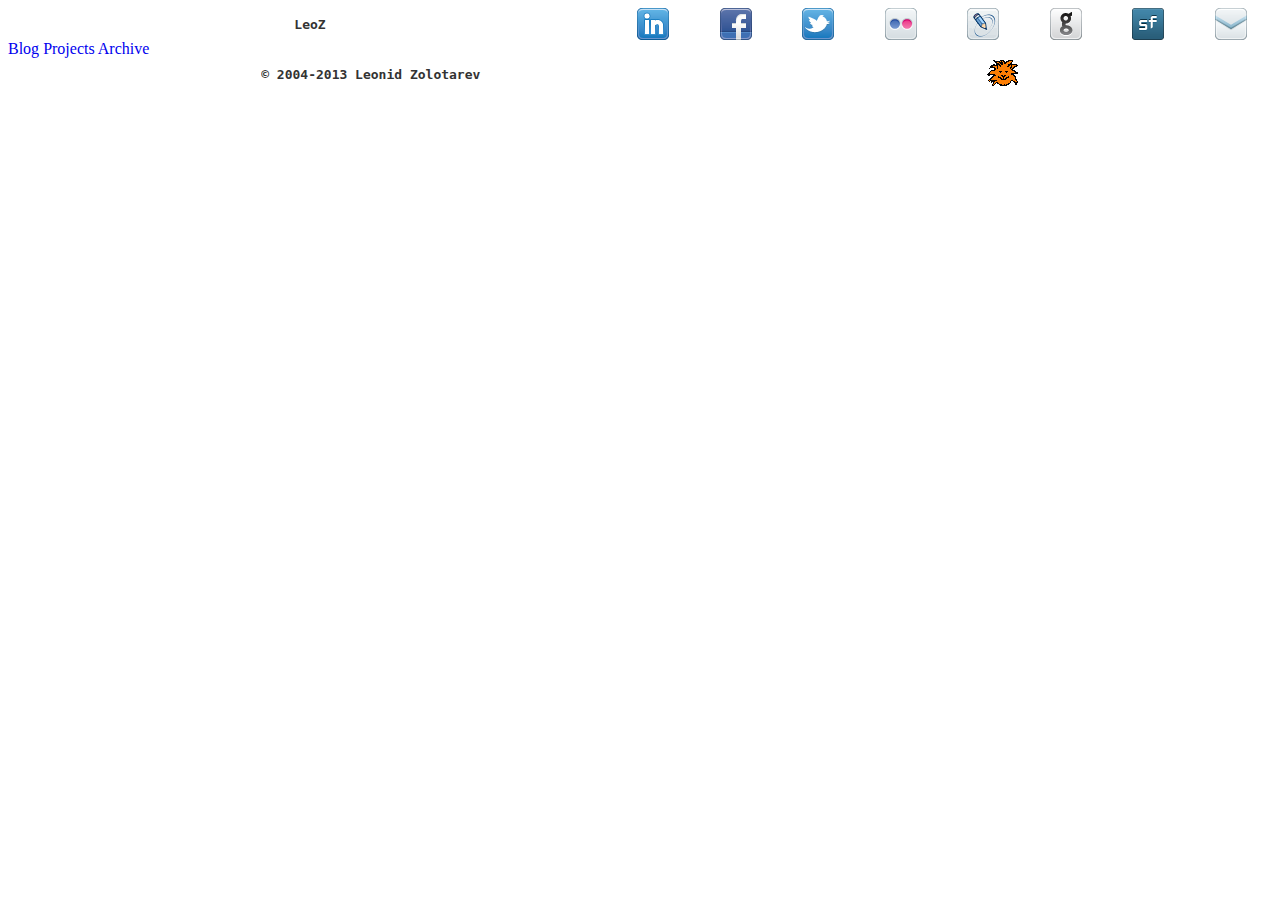
==== index.html @ f1d34333 "Add Blog link" ====
<!doctype html>
<html lang="en">
<head>
	<meta charset="utf-8">
	<meta name="viewport" content="width=device-width, initial-scale=1">

	<meta name="generator" content="LeoZ">
	<meta name="description" content="LeoZ NET - notes about open source">
	<meta name="keywords" content="LeoZ, Leonid, Zolotarev, open, source, WebKit, webOS, Mozilla, MicroB, mobile, Linux, Maemo, MeeGo, FreeBSD">
	<meta name="author" content="Leonid Zolotarev">

	<title>LeoZ NET</title>

	<link rel="shortcut icon" href="favicon.ico" type="image/x-icon">
	<link rel="icon" href="favicon.ico" type="image/x-icon">

	<link rel="stylesheet" href="css/ext/jquery.mobile-1.3.1.css">
	<link rel="stylesheet" href="css/ext/jquery.mobile.structure-1.3.1.css">
	<link rel="stylesheet" href="css/leoz_net.css">
	<link rel="stylesheet" href="css/leoz_net_extra.css">

	<script src="js/lib/jquery-1.10.2.js"></script>
	<script src="js/lib/jquery.mobile-1.3.1.js"></script>
	<script src="js/loader.js"></script>
</head>
<body>

<div data-role="page" id="page_index" data-title="LeoZ NET" data-theme="a">
	<div data-role="header" class="box" data-id="header_main" data-position="fixed" data-tap-toggle="false" data-theme="a">
		<div style="width: 200px">LeoZ</div>
		<div class="box">
			<div class="social"><a href="http://www.linkedin.com/in/zolotarev"><img class="displayed" src="images/linkedin.png" /></a></div>
			<div class="social"><a href="http://www.facebook.com/leonid.zolotarev"><img class="displayed" src="images/facebook.png" /></a></div>
			<div class="social"><a href="http://twitter.com/_leoz_"><img class="displayed" src="images/twitter.png" /></a></div>
			<div class="social"><a href="http://www.flickr.com/photos/_leoz_/"><img class="displayed" src="images/flickr.png" /></a></div>
			<div class="social"><a href="http://leoz-net.livejournal.com"><img class="displayed" src="images/livejournal.png" /></a></div>
			<div class="social"><a href="http://github.com/leoz2011"><img class="displayed" src="images/github.png" /></a></div>
			<div class="social"><a href="http://zoleo.users.sourceforge.net"><img class="displayed" src="images/sourceforge.png" /></a></div>
			<div class="social"><a href="mailto:leoz.android@gmail.com"><img class="displayed" src="images/email.png" /></a></div>
		</div>
	</div>
	<div data-role="content">
		<a data-role="button" href="http://blog.leoz.info" data-theme="a">Blog</a>
		<a data-role="button" href="projects.html" data-theme="a">Projects</a>
		<a data-role="button" href="http://arc.leoz.info" data-theme="a">Archive</a>
	</div>
	<div data-role="footer" class="box" data-id="footer_main" data-position="fixed" data-theme="a">
		<div>© 2004-2013 Leonid Zolotarev</div>
		<div><a href="index.html"><img class="displayed" src="images/leoz.gif" /></a></div> 
	</div>
</div>

</body>
</html>
---- css/leoz_net_extra.css ----
/*
*
* Copyright 2013 Leonid Zolotarev
* Released under the BSD license.
* http://leoz.net/license
*
*/

a {
	text-decoration: none;
}

a.project {
	font-weight: normal !important;
    color: #4747FF !important;
}

h2 {
	padding-left: 7px;
}

h3 {
	padding-left: 7px;
}

/********************************/

.ui-btn-inner {
    padding: 10px;
}

.ui-btn {
  background: url(../images/subtle_dots.png);
  color: #333333;
  text-align: center;
  border: 2px solid #333333;
  padding: 0px;
  margin: 10px;
  -moz-border-radius: 10px;
  -webkit-border-radius: 10px;
  border-radius: 10px;
  text-decoration:none;
}

.ui-btn-text {
  font-weight: bold;
  font-family: monospace;
  font-size: 326%;
}

.ui-btn:hover {
  background: #C2DFE3;
  color: #48687F;
}

.ui-content {
    padding: 0px 8px 0px 8px;
}

.ui-header {
    padding: 40px 8px 0px 8px;
}

.ui-header > div:nth-child(1){
  font-size: 260%;
  padding-left: 7px;
  padding-right: 7px;
  text-align: left;
}

.ui-header > div:nth-child(2){
  padding-left: 7px;
  padding-right: 16px;
}

.ui-footer {
    padding: 0px 8px 10px 8px;
}

.ui-footer > div:nth-child(1){
  font-size: 120%;
  text-transform: uppercase;
  padding-left: 7px;
  padding-right: 7px;
  text-align: left;
}

.ui-footer > div:nth-child(2){
  display: table-cell;
  padding-left: 7px;
  padding-right: 25px;
}

/********************************/

.box {
  clear: both;
  color: #333333;
  font-weight: bold;
  font-family: monospace;
  display: table-cell;
  vertical-align: middle;

  /* flexbox setup */
  display: -webkit-box;
  -webkit-box-orient: horizontal;
  -webkit-box-pack: center;
  -webkit-box-align: center;
 
  display: -moz-box;
  -moz-box-orient: horizontal;
  -moz-box-pack: center;
  -moz-box-align: center;
  
  display: box;
  box-orient: horizontal;
  box-pack: center;
  box-align: center;
}

.box > div {
  -webkit-box-flex: 1;
  -moz-box-flex: 1;
  box-flex: 1;
  text-align: center;
}

img.displayed {
  display: block;
  margin-left: auto;
  margin-right: auto;
}

/********************************/
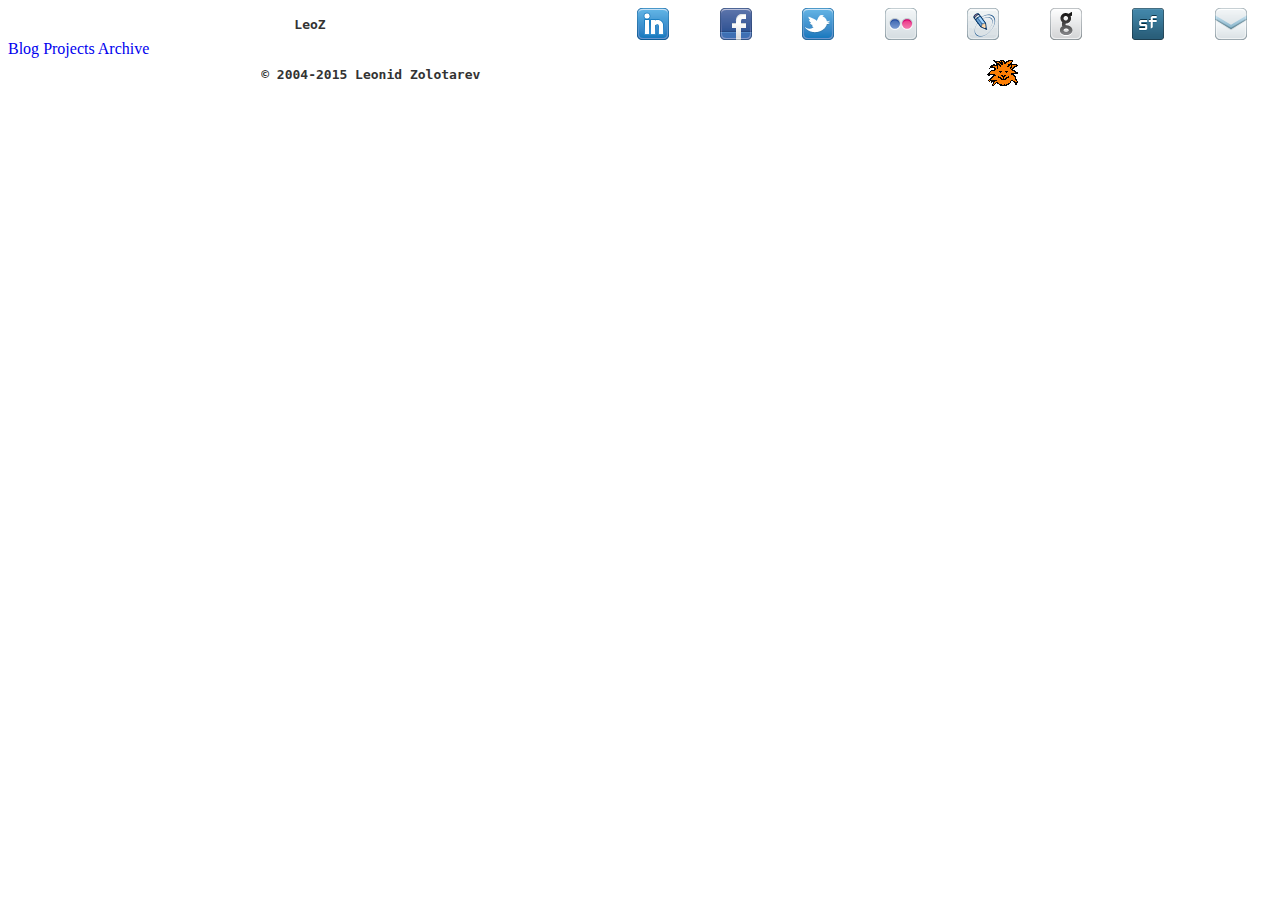
==== commit d4d0a498: "2015 update" ====
--- a/index.html
+++ b/index.html
@@ -34,22 +34,21 @@
 			<div class="social"><a href="http://twitter.com/_leoz_"><img class="displayed" src="images/twitter.png" /></a></div>
 			<div class="social"><a href="http://www.flickr.com/photos/_leoz_/"><img class="displayed" src="images/flickr.png" /></a></div>
 			<div class="social"><a href="http://leoz-net.livejournal.com"><img class="displayed" src="images/livejournal.png" /></a></div>
-			<div class="social"><a href="http://github.com/leoz2011"><img class="displayed" src="images/github.png" /></a></div>
+			<div class="social"><a href="http://github.com/leoz"><img class="displayed" src="images/github.png" /></a></div>
 			<div class="social"><a href="http://zoleo.users.sourceforge.net"><img class="displayed" src="images/sourceforge.png" /></a></div>
 			<div class="social"><a href="mailto:leoz.android@gmail.com"><img class="displayed" src="images/email.png" /></a></div>
 		</div>
 	</div>
 	<div data-role="content">
-		<a data-role="button" href="http://blog.leoz.info" data-theme="a">Blog</a>
+		<a data-role="button" href="http://blog.leoz.net" data-theme="a">Blog</a>
 		<a data-role="button" href="projects.html" data-theme="a">Projects</a>
-		<a data-role="button" href="http://arc.leoz.info" data-theme="a">Archive</a>
+		<a data-role="button" href="http://arc.leoz.net" data-theme="a">Archive</a>
 	</div>
 	<div data-role="footer" class="box" data-id="footer_main" data-position="fixed" data-theme="a">
-		<div>© 2004-2013 Leonid Zolotarev</div>
-		<div><a href="index.html"><img class="displayed" src="images/leoz.gif" /></a></div> 
+		<div>© 2004-2015 Leonid Zolotarev</div>
+		<div><a href="index.html"><img class="displayed" src="images/leoz.gif" /></a></div>
 	</div>
 </div>
 
 </body>
 </html>
-
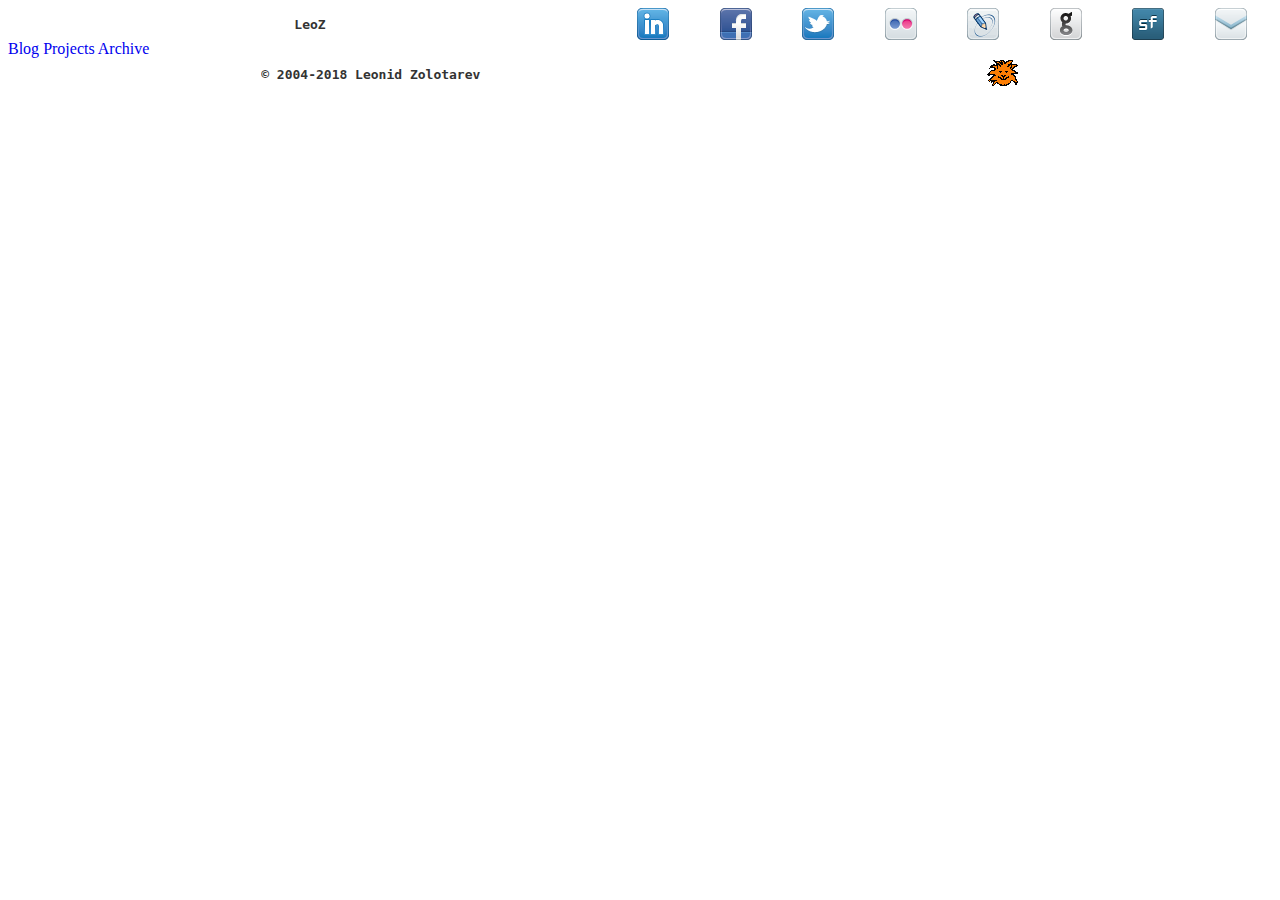
==== commit 4d7a94f8: "2018 update" ====
--- a/index.html
+++ b/index.html
@@ -6,7 +6,7 @@
 
 	<meta name="generator" content="LeoZ">
 	<meta name="description" content="LeoZ NET - notes about open source">
-	<meta name="keywords" content="LeoZ, Leonid, Zolotarev, open, source, WebKit, webOS, Mozilla, MicroB, mobile, Linux, Maemo, MeeGo, FreeBSD">
+	<meta name="keywords" content="LeoZ, Leonid, Zolotarev, Lumin, Runtime, OS, Prismatic, JS, JavaScript, Helio, Browser, open, source, WebKit, webOS, Mozilla, MicroB, mobile, Linux, Maemo, MeeGo, FreeBSD">
 	<meta name="author" content="Leonid Zolotarev">
 
 	<title>LeoZ NET</title>
@@ -45,7 +45,7 @@
 		<a data-role="button" href="http://arc.leoz.net" data-theme="a">Archive</a>
 	</div>
 	<div data-role="footer" class="box" data-id="footer_main" data-position="fixed" data-theme="a">
-		<div>© 2004-2015 Leonid Zolotarev</div>
+		<div>© 2004-2018 Leonid Zolotarev</div>
 		<div><a href="index.html"><img class="displayed" src="images/leoz.gif" /></a></div>
 	</div>
 </div>
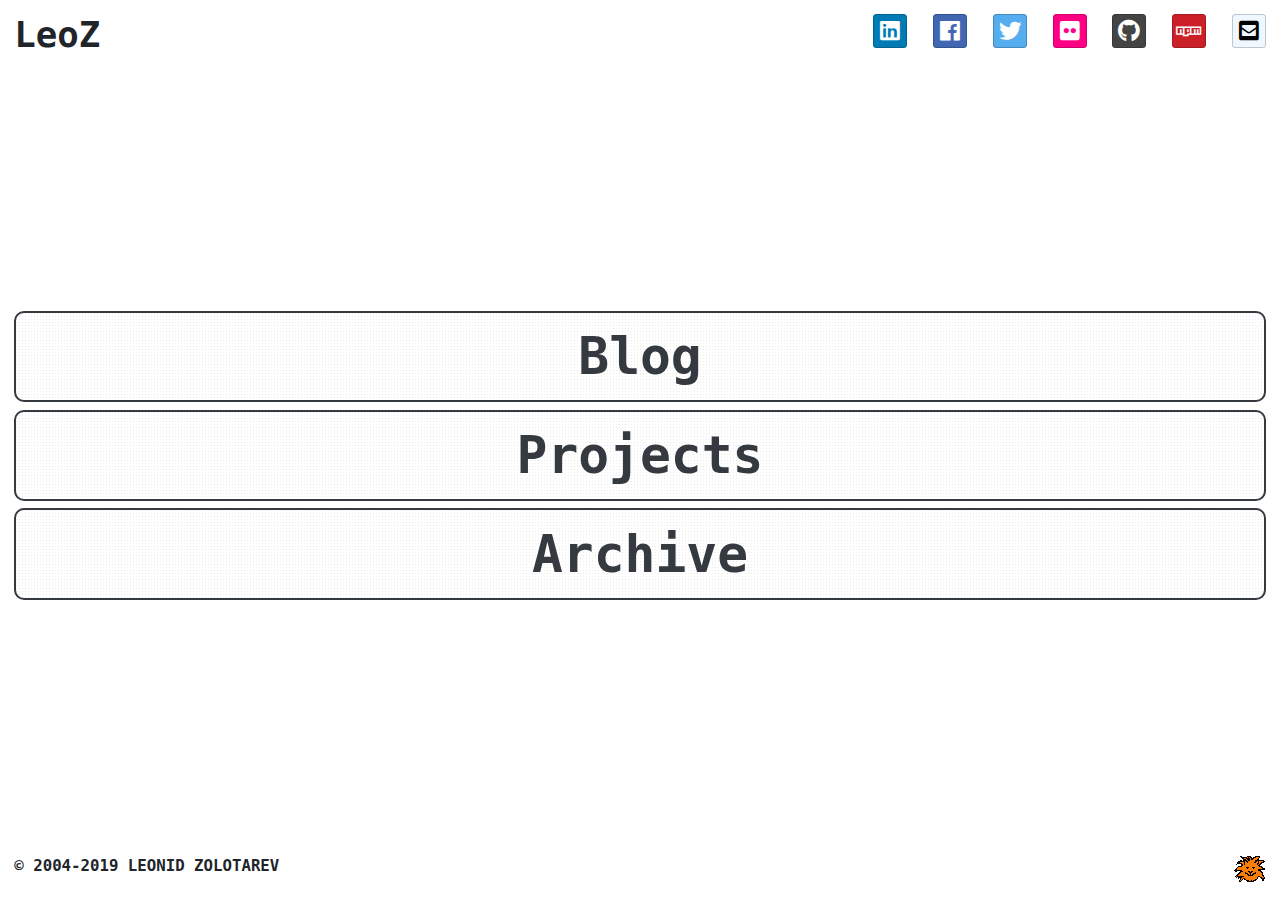
==== commit 77a78ce4: "New design with Bootstrap" ====
--- a/index.html
+++ b/index.html
@@ -1,54 +1,112 @@
-<!doctype html>
+<!DOCTYPE html>
 <html lang="en">
-<head>
-	<meta charset="utf-8">
-	<meta name="viewport" content="width=device-width, initial-scale=1">
+  <head>
+    <meta charset="utf-8" />
+    <meta
+      name="viewport"
+      content="width=device-width, initial-scale=1, shrink-to-fit=no"
+    />
 
-	<meta name="generator" content="LeoZ">
-	<meta name="description" content="LeoZ NET - notes about open source">
-	<meta name="keywords" content="LeoZ, Leonid, Zolotarev, Lumin, Runtime, OS, Prismatic, JS, JavaScript, Helio, Browser, open, source, WebKit, webOS, Mozilla, MicroB, mobile, Linux, Maemo, MeeGo, FreeBSD">
-	<meta name="author" content="Leonid Zolotarev">
+    <meta name="generator" content="LeoZ" />
+    <meta name="description" content="LeoZ NET - notes about open source" />
+    <meta
+      name="keywords"
+      content="LeoZ, Leonid, Zolotarev, VR, MR, XR, Lumin, Runtime, OS, Prismatic, JS, JavaScript, Helio, Browser, open, source, WebKit, webOS, Mozilla, MicroB, mobile, Linux, Maemo, MeeGo, FreeBSD"
+    />
+    <meta name="author" content="Leonid Zolotarev" />
 
-	<title>LeoZ NET</title>
+    <title>LeoZ NET</title>
 
-	<link rel="shortcut icon" href="favicon.ico" type="image/x-icon">
-	<link rel="icon" href="favicon.ico" type="image/x-icon">
+    <link rel="shortcut icon" href="favicon.ico" type="image/x-icon" />
+    <link rel="icon" href="favicon.ico" type="image/x-icon" />
 
-	<link rel="stylesheet" href="css/ext/jquery.mobile-1.3.1.css">
-	<link rel="stylesheet" href="css/ext/jquery.mobile.structure-1.3.1.css">
-	<link rel="stylesheet" href="css/leoz_net.css">
-	<link rel="stylesheet" href="css/leoz_net_extra.css">
+    <link href="style/bootstrap/css/bootstrap.min.css" rel="stylesheet" />
+    <link href="style/fontawesome/css/all.min.css" rel="stylesheet" />
+    <link href="style/bootstrap-social.css" rel="stylesheet" />
+    <link href="style/style.css" rel="stylesheet" />
+  </head>
 
-	<script src="js/lib/jquery-1.10.2.js"></script>
-	<script src="js/lib/jquery.mobile-1.3.1.js"></script>
-	<script src="js/loader.js"></script>
-</head>
-<body>
+  <body class="text-center">
+    <div class="d-flex w-100 h-100 p-3 mx-auto flex-column">
+      <header class="main-header mb-auto">
+        <div class="inner">
+          <h1 class="main-header-brand">LeoZ</h1>
+          <nav class="nav nav-main-header justify-content-center">
+            <a
+              class="nav-link btn btn-social-icon btn-linkedin"
+              href="http://www.linkedin.com/in/zolotarev"
+              ><span class="fab fa-linkedin"></span
+            ></a>
+            <a
+              class="nav-link btn btn-social-icon btn-facebook"
+              href="http://www.facebook.com/leonid.zolotarev"
+              ><span class="fab fa-facebook"></span
+            ></a>
+            <a
+              class="nav-link btn btn-social-icon btn-twitter"
+              href="http://twitter.com/_leoz_"
+              ><span class="fab fa-twitter"></span
+            ></a>
+            <a
+              class="nav-link btn btn-social-icon btn-flickr"
+              href="http://www.flickr.com/photos/_leoz_/"
+              ><span class="fab fa-flickr"></span
+            ></a>
+            <a
+              class="nav-link btn btn-social-icon btn-github"
+              href="http://github.com/leoz"
+              ><span class="fab fa-github"></span
+            ></a>
+            <a
+              class="nav-link btn btn-social-icon btn-pinterest"
+              href="https://www.npmjs.com/~leoz"
+              ><span class="fab fa-npm"></span
+            ></a>
+            <a
+              class="nav-link btn btn-social-icon btn-reddit"
+              href="mailto:leoz.android@gmail.com"
+              ><span class="fa fa-envelope-square"></span
+            ></a>
+          </nav>
+        </div>
+      </header>
 
-<div data-role="page" id="page_index" data-title="LeoZ NET" data-theme="a">
-	<div data-role="header" class="box" data-id="header_main" data-position="fixed" data-tap-toggle="false" data-theme="a">
-		<div style="width: 200px">LeoZ</div>
-		<div class="box">
-			<div class="social"><a href="http://www.linkedin.com/in/zolotarev"><img class="displayed" src="images/linkedin.png" /></a></div>
-			<div class="social"><a href="http://www.facebook.com/leonid.zolotarev"><img class="displayed" src="images/facebook.png" /></a></div>
-			<div class="social"><a href="http://twitter.com/_leoz_"><img class="displayed" src="images/twitter.png" /></a></div>
-			<div class="social"><a href="http://www.flickr.com/photos/_leoz_/"><img class="displayed" src="images/flickr.png" /></a></div>
-			<div class="social"><a href="http://leoz-net.livejournal.com"><img class="displayed" src="images/livejournal.png" /></a></div>
-			<div class="social"><a href="http://github.com/leoz"><img class="displayed" src="images/github.png" /></a></div>
-			<div class="social"><a href="http://zoleo.users.sourceforge.net"><img class="displayed" src="images/sourceforge.png" /></a></div>
-			<div class="social"><a href="mailto:leoz.android@gmail.com"><img class="displayed" src="images/email.png" /></a></div>
-		</div>
-	</div>
-	<div data-role="content">
-		<a data-role="button" href="http://blog.leoz.net" data-theme="a">Blog</a>
-		<a data-role="button" href="projects.html" data-theme="a">Projects</a>
-		<a data-role="button" href="http://arc.leoz.net" data-theme="a">Archive</a>
-	</div>
-	<div data-role="footer" class="box" data-id="footer_main" data-position="fixed" data-theme="a">
-		<div>© 2004-2018 Leonid Zolotarev</div>
-		<div><a href="index.html"><img class="displayed" src="images/leoz.gif" /></a></div>
-	</div>
-</div>
+      <main role="main" class="inner">
+        <a
+          role="button"
+          class="btn btn-xl btn-block btn-outline-dark"
+          href="http://blog.leoz.net"
+        >
+          Blog
+        </a>
 
-</body>
+        <a
+          role="button"
+          class="btn btn-xl btn-block btn-outline-dark"
+          href="projects.html"
+        >
+          Projects
+        </a>
+
+        <a
+          role="button"
+          class="btn btn-xl btn-block btn-outline-dark"
+          href="http://arc.leoz.net"
+        >
+          Archive
+        </a>
+      </main>
+
+      <footer class="main-footer mt-auto">
+        <div class="inner">
+          <span class="main-footer-left">© 2004-2019 LEONID ZOLOTAREV</span>
+          <span class="main-footer-right">
+            <a href="index.html">
+              <img src="img/leoz.gif" class="img-fluid" alt="LeoZ" />
+            </a>
+          </span>
+        </div>
+      </footer>
+    </div>
+  </body>
 </html>
--- a/style/fontawesome/css/all.min.css
+++ b/style/fontawesome/css/all.min.css
@@ -0,0 +1 @@
+.fa,.fab,.fal,.far,.fas{-moz-osx-font-smoothing:grayscale;-webkit-font-smoothing:antialiased;display:inline-block;font-style:normal;font-variant:normal;text-rendering:auto;line-height:1}.fa-lg{font-size:1.33333em;line-height:.75em;vertical-align:-.0667em}.fa-xs{font-size:.75em}.fa-sm{font-size:.875em}.fa-1x{font-size:1em}.fa-2x{font-size:2em}.fa-3x{font-size:3em}.fa-4x{font-size:4em}.fa-5x{font-size:5em}.fa-6x{font-size:6em}.fa-7x{font-size:7em}.fa-8x{font-size:8em}.fa-9x{font-size:9em}.fa-10x{font-size:10em}.fa-fw{text-align:center;width:1.25em}.fa-ul{list-style-type:none;margin-left:2.5em;padding-left:0}.fa-ul>li{position:relative}.fa-li{left:-2em;position:absolute;text-align:center;width:2em;line-height:inherit}.fa-border{border:.08em solid #eee;border-radius:.1em;padding:.2em .25em .15em}.fa-pull-left{float:left}.fa-pull-right{float:right}.fa.fa-pull-left,.fab.fa-pull-left,.fal.fa-pull-left,.far.fa-pull-left,.fas.fa-pull-left{margin-right:.3em}.fa.fa-pull-right,.fab.fa-pull-right,.fal.fa-pull-right,.far.fa-pull-right,.fas.fa-pull-right{margin-left:.3em}.fa-spin{animation:fa-spin 2s infinite linear}.fa-pulse{animation:fa-spin 1s infinite steps(8)}@keyframes fa-spin{0%{transform:rotate(0deg)}to{transform:rotate(1turn)}}.fa-rotate-90{-ms-filter:"progid:DXImageTransform.Microsoft.BasicImage(rotation=1)";transform:rotate(90deg)}.fa-rotate-180{-ms-filter:"progid:DXImageTransform.Microsoft.BasicImage(rotation=2)";transform:rotate(180deg)}.fa-rotate-270{-ms-filter:"progid:DXImageTransform.Microsoft.BasicImage(rotation=3)";transform:rotate(270deg)}.fa-flip-horizontal{-ms-filter:"progid:DXImageTransform.Microsoft.BasicImage(rotation=0, mirror=1)";transform:scaleX(-1)}.fa-flip-vertical{transform:scaleY(-1)}.fa-flip-horizontal.fa-flip-vertical,.fa-flip-vertical{-ms-filter:"progid:DXImageTransform.Microsoft.BasicImage(rotation=2, mirror=1)"}.fa-flip-horizontal.fa-flip-vertical{transform:scale(-1)}:root .fa-flip-horizontal,:root .fa-flip-vertical,:root .fa-rotate-90,:root .fa-rotate-180,:root .fa-rotate-270{filter:none}.fa-stack{display:inline-block;height:2em;line-height:2em;position:relative;vertical-align:middle;width:2.5em}.fa-stack-1x,.fa-stack-2x{left:0;position:absolute;text-align:center;width:100%}.fa-stack-1x{line-height:inherit}.fa-stack-2x{font-size:2em}.fa-inverse{color:#fff}.fa-500px:before{content:"\f26e"}.fa-accessible-icon:before{content:"\f368"}.fa-accusoft:before{content:"\f369"}.fa-acquisitions-incorporated:before{content:"\f6af"}.fa-ad:before{content:"\f641"}.fa-address-book:before{content:"\f2b9"}.fa-address-card:before{content:"\f2bb"}.fa-adjust:before{content:"\f042"}.fa-adn:before{content:"\f170"}.fa-adobe:before{content:"\f778"}.fa-adversal:before{content:"\f36a"}.fa-affiliatetheme:before{content:"\f36b"}.fa-air-freshener:before{content:"\f5d0"}.fa-algolia:before{content:"\f36c"}.fa-align-center:before{content:"\f037"}.fa-align-justify:before{content:"\f039"}.fa-align-left:before{content:"\f036"}.fa-align-right:before{content:"\f038"}.fa-alipay:before{content:"\f642"}.fa-allergies:before{content:"\f461"}.fa-amazon:before{content:"\f270"}.fa-amazon-pay:before{content:"\f42c"}.fa-ambulance:before{content:"\f0f9"}.fa-american-sign-language-interpreting:before{content:"\f2a3"}.fa-amilia:before{content:"\f36d"}.fa-anchor:before{content:"\f13d"}.fa-android:before{content:"\f17b"}.fa-angellist:before{content:"\f209"}.fa-angle-double-down:before{content:"\f103"}.fa-angle-double-left:before{content:"\f100"}.fa-angle-double-right:before{content:"\f101"}.fa-angle-double-up:before{content:"\f102"}.fa-angle-down:before{content:"\f107"}.fa-angle-left:before{content:"\f104"}.fa-angle-right:before{content:"\f105"}.fa-angle-up:before{content:"\f106"}.fa-angry:before{content:"\f556"}.fa-angrycreative:before{content:"\f36e"}.fa-angular:before{content:"\f420"}.fa-ankh:before{content:"\f644"}.fa-app-store:before{content:"\f36f"}.fa-app-store-ios:before{content:"\f370"}.fa-apper:before{content:"\f371"}.fa-apple:before{content:"\f179"}.fa-apple-alt:before{content:"\f5d1"}.fa-apple-pay:before{content:"\f415"}.fa-archive:before{content:"\f187"}.fa-archway:before{content:"\f557"}.fa-arrow-alt-circle-down:before{content:"\f358"}.fa-arrow-alt-circle-left:before{content:"\f359"}.fa-arrow-alt-circle-right:before{content:"\f35a"}.fa-arrow-alt-circle-up:before{content:"\f35b"}.fa-arrow-circle-down:before{content:"\f0ab"}.fa-arrow-circle-left:before{content:"\f0a8"}.fa-arrow-circle-right:before{content:"\f0a9"}.fa-arrow-circle-up:before{content:"\f0aa"}.fa-arrow-down:before{content:"\f063"}.fa-arrow-left:before{content:"\f060"}.fa-arrow-right:before{content:"\f061"}.fa-arrow-up:before{content:"\f062"}.fa-arrows-alt:before{content:"\f0b2"}.fa-arrows-alt-h:before{content:"\f337"}.fa-arrows-alt-v:before{content:"\f338"}.fa-artstation:before{content:"\f77a"}.fa-assistive-listening-systems:before{content:"\f2a2"}.fa-asterisk:before{content:"\f069"}.fa-asymmetrik:before{content:"\f372"}.fa-at:before{content:"\f1fa"}.fa-atlas:before{content:"\f558"}.fa-atlassian:before{content:"\f77b"}.fa-atom:before{content:"\f5d2"}.fa-audible:before{content:"\f373"}.fa-audio-description:before{content:"\f29e"}.fa-autoprefixer:before{content:"\f41c"}.fa-avianex:before{content:"\f374"}.fa-aviato:before{content:"\f421"}.fa-award:before{content:"\f559"}.fa-aws:before{content:"\f375"}.fa-baby:before{content:"\f77c"}.fa-baby-carriage:before{content:"\f77d"}.fa-backspace:before{content:"\f55a"}.fa-backward:before{content:"\f04a"}.fa-balance-scale:before{content:"\f24e"}.fa-ban:before{content:"\f05e"}.fa-band-aid:before{content:"\f462"}.fa-bandcamp:before{content:"\f2d5"}.fa-barcode:before{content:"\f02a"}.fa-bars:before{content:"\f0c9"}.fa-baseball-ball:before{content:"\f433"}.fa-basketball-ball:before{content:"\f434"}.fa-bath:before{content:"\f2cd"}.fa-battery-empty:before{content:"\f244"}.fa-battery-full:before{content:"\f240"}.fa-battery-half:before{content:"\f242"}.fa-battery-quarter:before{content:"\f243"}.fa-battery-three-quarters:before{content:"\f241"}.fa-bed:before{content:"\f236"}.fa-beer:before{content:"\f0fc"}.fa-behance:before{content:"\f1b4"}.fa-behance-square:before{content:"\f1b5"}.fa-bell:before{content:"\f0f3"}.fa-bell-slash:before{content:"\f1f6"}.fa-bezier-curve:before{content:"\f55b"}.fa-bible:before{content:"\f647"}.fa-bicycle:before{content:"\f206"}.fa-bimobject:before{content:"\f378"}.fa-binoculars:before{content:"\f1e5"}.fa-biohazard:before{content:"\f780"}.fa-birthday-cake:before{content:"\f1fd"}.fa-bitbucket:before{content:"\f171"}.fa-bitcoin:before{content:"\f379"}.fa-bity:before{content:"\f37a"}.fa-black-tie:before{content:"\f27e"}.fa-blackberry:before{content:"\f37b"}.fa-blender:before{content:"\f517"}.fa-blender-phone:before{content:"\f6b6"}.fa-blind:before{content:"\f29d"}.fa-blog:before{content:"\f781"}.fa-blogger:before{content:"\f37c"}.fa-blogger-b:before{content:"\f37d"}.fa-bluetooth:before{content:"\f293"}.fa-bluetooth-b:before{content:"\f294"}.fa-bold:before{content:"\f032"}.fa-bolt:before{content:"\f0e7"}.fa-bomb:before{content:"\f1e2"}.fa-bone:before{content:"\f5d7"}.fa-bong:before{content:"\f55c"}.fa-book:before{content:"\f02d"}.fa-book-dead:before{content:"\f6b7"}.fa-book-open:before{content:"\f518"}.fa-book-reader:before{content:"\f5da"}.fa-bookmark:before{content:"\f02e"}.fa-bowling-ball:before{content:"\f436"}.fa-box:before{content:"\f466"}.fa-box-open:before{content:"\f49e"}.fa-boxes:before{content:"\f468"}.fa-braille:before{content:"\f2a1"}.fa-brain:before{content:"\f5dc"}.fa-briefcase:before{content:"\f0b1"}.fa-briefcase-medical:before{content:"\f469"}.fa-broadcast-tower:before{content:"\f519"}.fa-broom:before{content:"\f51a"}.fa-brush:before{content:"\f55d"}.fa-btc:before{content:"\f15a"}.fa-bug:before{content:"\f188"}.fa-building:before{content:"\f1ad"}.fa-bullhorn:before{content:"\f0a1"}.fa-bullseye:before{content:"\f140"}.fa-burn:before{content:"\f46a"}.fa-buromobelexperte:before{content:"\f37f"}.fa-bus:before{content:"\f207"}.fa-bus-alt:before{content:"\f55e"}.fa-business-time:before{content:"\f64a"}.fa-buysellads:before{content:"\f20d"}.fa-calculator:before{content:"\f1ec"}.fa-calendar:before{content:"\f133"}.fa-calendar-alt:before{content:"\f073"}.fa-calendar-check:before{content:"\f274"}.fa-calendar-day:before{content:"\f783"}.fa-calendar-minus:before{content:"\f272"}.fa-calendar-plus:before{content:"\f271"}.fa-calendar-times:before{content:"\f273"}.fa-calendar-week:before{content:"\f784"}.fa-camera:before{content:"\f030"}.fa-camera-retro:before{content:"\f083"}.fa-campground:before{content:"\f6bb"}.fa-canadian-maple-leaf:before{content:"\f785"}.fa-candy-cane:before{content:"\f786"}.fa-cannabis:before{content:"\f55f"}.fa-capsules:before{content:"\f46b"}.fa-car:before{content:"\f1b9"}.fa-car-alt:before{content:"\f5de"}.fa-car-battery:before{content:"\f5df"}.fa-car-crash:before{content:"\f5e1"}.fa-car-side:before{content:"\f5e4"}.fa-caret-down:before{content:"\f0d7"}.fa-caret-left:before{content:"\f0d9"}.fa-caret-right:before{content:"\f0da"}.fa-caret-square-down:before{content:"\f150"}.fa-caret-square-left:before{content:"\f191"}.fa-caret-square-right:before{content:"\f152"}.fa-caret-square-up:before{content:"\f151"}.fa-caret-up:before{content:"\f0d8"}.fa-carrot:before{content:"\f787"}.fa-cart-arrow-down:before{content:"\f218"}.fa-cart-plus:before{content:"\f217"}.fa-cash-register:before{content:"\f788"}.fa-cat:before{content:"\f6be"}.fa-cc-amazon-pay:before{content:"\f42d"}.fa-cc-amex:before{content:"\f1f3"}.fa-cc-apple-pay:before{content:"\f416"}.fa-cc-diners-club:before{content:"\f24c"}.fa-cc-discover:before{content:"\f1f2"}.fa-cc-jcb:before{content:"\f24b"}.fa-cc-mastercard:before{content:"\f1f1"}.fa-cc-paypal:before{content:"\f1f4"}.fa-cc-stripe:before{content:"\f1f5"}.fa-cc-visa:before{content:"\f1f0"}.fa-centercode:before{content:"\f380"}.fa-centos:before{content:"\f789"}.fa-certificate:before{content:"\f0a3"}.fa-chair:before{content:"\f6c0"}.fa-chalkboard:before{content:"\f51b"}.fa-chalkboard-teacher:before{content:"\f51c"}.fa-charging-station:before{content:"\f5e7"}.fa-chart-area:before{content:"\f1fe"}.fa-chart-bar:before{content:"\f080"}.fa-chart-line:before{content:"\f201"}.fa-chart-pie:before{content:"\f200"}.fa-check:before{content:"\f00c"}.fa-check-circle:before{content:"\f058"}.fa-check-double:before{content:"\f560"}.fa-check-square:before{content:"\f14a"}.fa-chess:before{content:"\f439"}.fa-chess-bishop:before{content:"\f43a"}.fa-chess-board:before{content:"\f43c"}.fa-chess-king:before{content:"\f43f"}.fa-chess-knight:before{content:"\f441"}.fa-chess-pawn:before{content:"\f443"}.fa-chess-queen:before{content:"\f445"}.fa-chess-rook:before{content:"\f447"}.fa-chevron-circle-down:before{content:"\f13a"}.fa-chevron-circle-left:before{content:"\f137"}.fa-chevron-circle-right:before{content:"\f138"}.fa-chevron-circle-up:before{content:"\f139"}.fa-chevron-down:before{content:"\f078"}.fa-chevron-left:before{content:"\f053"}.fa-chevron-right:before{content:"\f054"}.fa-chevron-up:before{content:"\f077"}.fa-child:before{content:"\f1ae"}.fa-chrome:before{content:"\f268"}.fa-church:before{content:"\f51d"}.fa-circle:before{content:"\f111"}.fa-circle-notch:before{content:"\f1ce"}.fa-city:before{content:"\f64f"}.fa-clipboard:before{content:"\f328"}.fa-clipboard-check:before{content:"\f46c"}.fa-clipboard-list:before{content:"\f46d"}.fa-clock:before{content:"\f017"}.fa-clone:before{content:"\f24d"}.fa-closed-captioning:before{content:"\f20a"}.fa-cloud:before{content:"\f0c2"}.fa-cloud-download-alt:before{content:"\f381"}.fa-cloud-meatball:before{content:"\f73b"}.fa-cloud-moon:before{content:"\f6c3"}.fa-cloud-moon-rain:before{content:"\f73c"}.fa-cloud-rain:before{content:"\f73d"}.fa-cloud-showers-heavy:before{content:"\f740"}.fa-cloud-sun:before{content:"\f6c4"}.fa-cloud-sun-rain:before{content:"\f743"}.fa-cloud-upload-alt:before{content:"\f382"}.fa-cloudscale:before{content:"\f383"}.fa-cloudsmith:before{content:"\f384"}.fa-cloudversify:before{content:"\f385"}.fa-cocktail:before{content:"\f561"}.fa-code:before{content:"\f121"}.fa-code-branch:before{content:"\f126"}.fa-codepen:before{content:"\f1cb"}.fa-codiepie:before{content:"\f284"}.fa-coffee:before{content:"\f0f4"}.fa-cog:before{content:"\f013"}.fa-cogs:before{content:"\f085"}.fa-coins:before{content:"\f51e"}.fa-columns:before{content:"\f0db"}.fa-comment:before{content:"\f075"}.fa-comment-alt:before{content:"\f27a"}.fa-comment-dollar:before{content:"\f651"}.fa-comment-dots:before{content:"\f4ad"}.fa-comment-slash:before{content:"\f4b3"}.fa-comments:before{content:"\f086"}.fa-comments-dollar:before{content:"\f653"}.fa-compact-disc:before{content:"\f51f"}.fa-compass:before{content:"\f14e"}.fa-compress:before{content:"\f066"}.fa-compress-arrows-alt:before{content:"\f78c"}.fa-concierge-bell:before{content:"\f562"}.fa-confluence:before{content:"\f78d"}.fa-connectdevelop:before{content:"\f20e"}.fa-contao:before{content:"\f26d"}.fa-cookie:before{content:"\f563"}.fa-cookie-bite:before{content:"\f564"}.fa-copy:before{content:"\f0c5"}.fa-copyright:before{content:"\f1f9"}.fa-couch:before{content:"\f4b8"}.fa-cpanel:before{content:"\f388"}.fa-creative-commons:before{content:"\f25e"}.fa-creative-commons-by:before{content:"\f4e7"}.fa-creative-commons-nc:before{content:"\f4e8"}.fa-creative-commons-nc-eu:before{content:"\f4e9"}.fa-creative-commons-nc-jp:before{content:"\f4ea"}.fa-creative-commons-nd:before{content:"\f4eb"}.fa-creative-commons-pd:before{content:"\f4ec"}.fa-creative-commons-pd-alt:before{content:"\f4ed"}.fa-creative-commons-remix:before{content:"\f4ee"}.fa-creative-commons-sa:before{content:"\f4ef"}.fa-creative-commons-sampling:before{content:"\f4f0"}.fa-creative-commons-sampling-plus:before{content:"\f4f1"}.fa-creative-commons-share:before{content:"\f4f2"}.fa-creative-commons-zero:before{content:"\f4f3"}.fa-credit-card:before{content:"\f09d"}.fa-critical-role:before{content:"\f6c9"}.fa-crop:before{content:"\f125"}.fa-crop-alt:before{content:"\f565"}.fa-cross:before{content:"\f654"}.fa-crosshairs:before{content:"\f05b"}.fa-crow:before{content:"\f520"}.fa-crown:before{content:"\f521"}.fa-css3:before{content:"\f13c"}.fa-css3-alt:before{content:"\f38b"}.fa-cube:before{content:"\f1b2"}.fa-cubes:before{content:"\f1b3"}.fa-cut:before{content:"\f0c4"}.fa-cuttlefish:before{content:"\f38c"}.fa-d-and-d:before{content:"\f38d"}.fa-d-and-d-beyond:before{content:"\f6ca"}.fa-dashcube:before{content:"\f210"}.fa-database:before{content:"\f1c0"}.fa-deaf:before{content:"\f2a4"}.fa-delicious:before{content:"\f1a5"}.fa-democrat:before{content:"\f747"}.fa-deploydog:before{content:"\f38e"}.fa-deskpro:before{content:"\f38f"}.fa-desktop:before{content:"\f108"}.fa-dev:before{content:"\f6cc"}.fa-deviantart:before{content:"\f1bd"}.fa-dharmachakra:before{content:"\f655"}.fa-dhl:before{content:"\f790"}.fa-diagnoses:before{content:"\f470"}.fa-diaspora:before{content:"\f791"}.fa-dice:before{content:"\f522"}.fa-dice-d20:before{content:"\f6cf"}.fa-dice-d6:before{content:"\f6d1"}.fa-dice-five:before{content:"\f523"}.fa-dice-four:before{content:"\f524"}.fa-dice-one:before{content:"\f525"}.fa-dice-six:before{content:"\f526"}.fa-dice-three:before{content:"\f527"}.fa-dice-two:before{content:"\f528"}.fa-digg:before{content:"\f1a6"}.fa-digital-ocean:before{content:"\f391"}.fa-digital-tachograph:before{content:"\f566"}.fa-directions:before{content:"\f5eb"}.fa-discord:before{content:"\f392"}.fa-discourse:before{content:"\f393"}.fa-divide:before{content:"\f529"}.fa-dizzy:before{content:"\f567"}.fa-dna:before{content:"\f471"}.fa-dochub:before{content:"\f394"}.fa-docker:before{content:"\f395"}.fa-dog:before{content:"\f6d3"}.fa-dollar-sign:before{content:"\f155"}.fa-dolly:before{content:"\f472"}.fa-dolly-flatbed:before{content:"\f474"}.fa-donate:before{content:"\f4b9"}.fa-door-closed:before{content:"\f52a"}.fa-door-open:before{content:"\f52b"}.fa-dot-circle:before{content:"\f192"}.fa-dove:before{content:"\f4ba"}.fa-download:before{content:"\f019"}.fa-draft2digital:before{content:"\f396"}.fa-drafting-compass:before{content:"\f568"}.fa-dragon:before{content:"\f6d5"}.fa-draw-polygon:before{content:"\f5ee"}.fa-dribbble:before{content:"\f17d"}.fa-dribbble-square:before{content:"\f397"}.fa-dropbox:before{content:"\f16b"}.fa-drum:before{content:"\f569"}.fa-drum-steelpan:before{content:"\f56a"}.fa-drumstick-bite:before{content:"\f6d7"}.fa-drupal:before{content:"\f1a9"}.fa-dumbbell:before{content:"\f44b"}.fa-dumpster:before{content:"\f793"}.fa-dumpster-fire:before{content:"\f794"}.fa-dungeon:before{content:"\f6d9"}.fa-dyalog:before{content:"\f399"}.fa-earlybirds:before{content:"\f39a"}.fa-ebay:before{content:"\f4f4"}.fa-edge:before{content:"\f282"}.fa-edit:before{content:"\f044"}.fa-eject:before{content:"\f052"}.fa-elementor:before{content:"\f430"}.fa-ellipsis-h:before{content:"\f141"}.fa-ellipsis-v:before{content:"\f142"}.fa-ello:before{content:"\f5f1"}.fa-ember:before{content:"\f423"}.fa-empire:before{content:"\f1d1"}.fa-envelope:before{content:"\f0e0"}.fa-envelope-open:before{content:"\f2b6"}.fa-envelope-open-text:before{content:"\f658"}.fa-envelope-square:before{content:"\f199"}.fa-envira:before{content:"\f299"}.fa-equals:before{content:"\f52c"}.fa-eraser:before{content:"\f12d"}.fa-erlang:before{content:"\f39d"}.fa-ethereum:before{content:"\f42e"}.fa-ethernet:before{content:"\f796"}.fa-etsy:before{content:"\f2d7"}.fa-euro-sign:before{content:"\f153"}.fa-exchange-alt:before{content:"\f362"}.fa-exclamation:before{content:"\f12a"}.fa-exclamation-circle:before{content:"\f06a"}.fa-exclamation-triangle:before{content:"\f071"}.fa-expand:before{content:"\f065"}.fa-expand-arrows-alt:before{content:"\f31e"}.fa-expeditedssl:before{content:"\f23e"}.fa-external-link-alt:before{content:"\f35d"}.fa-external-link-square-alt:before{content:"\f360"}.fa-eye:before{content:"\f06e"}.fa-eye-dropper:before{content:"\f1fb"}.fa-eye-slash:before{content:"\f070"}.fa-facebook:before{content:"\f09a"}.fa-facebook-f:before{content:"\f39e"}.fa-facebook-messenger:before{content:"\f39f"}.fa-facebook-square:before{content:"\f082"}.fa-fantasy-flight-games:before{content:"\f6dc"}.fa-fast-backward:before{content:"\f049"}.fa-fast-forward:before{content:"\f050"}.fa-fax:before{content:"\f1ac"}.fa-feather:before{content:"\f52d"}.fa-feather-alt:before{content:"\f56b"}.fa-fedex:before{content:"\f797"}.fa-fedora:before{content:"\f798"}.fa-female:before{content:"\f182"}.fa-fighter-jet:before{content:"\f0fb"}.fa-figma:before{content:"\f799"}.fa-file:before{content:"\f15b"}.fa-file-alt:before{content:"\f15c"}.fa-file-archive:before{content:"\f1c6"}.fa-file-audio:before{content:"\f1c7"}.fa-file-code:before{content:"\f1c9"}.fa-file-contract:before{content:"\f56c"}.fa-file-csv:before{content:"\f6dd"}.fa-file-download:before{content:"\f56d"}.fa-file-excel:before{content:"\f1c3"}.fa-file-export:before{content:"\f56e"}.fa-file-image:before{content:"\f1c5"}.fa-file-import:before{content:"\f56f"}.fa-file-invoice:before{content:"\f570"}.fa-file-invoice-dollar:before{content:"\f571"}.fa-file-medical:before{content:"\f477"}.fa-file-medical-alt:before{content:"\f478"}.fa-file-pdf:before{content:"\f1c1"}.fa-file-powerpoint:before{content:"\f1c4"}.fa-file-prescription:before{content:"\f572"}.fa-file-signature:before{content:"\f573"}.fa-file-upload:before{content:"\f574"}.fa-file-video:before{content:"\f1c8"}.fa-file-word:before{content:"\f1c2"}.fa-fill:before{content:"\f575"}.fa-fill-drip:before{content:"\f576"}.fa-film:before{content:"\f008"}.fa-filter:before{content:"\f0b0"}.fa-fingerprint:before{content:"\f577"}.fa-fire:before{content:"\f06d"}.fa-fire-alt:before{content:"\f7e4"}.fa-fire-extinguisher:before{content:"\f134"}.fa-firefox:before{content:"\f269"}.fa-first-aid:before{content:"\f479"}.fa-first-order:before{content:"\f2b0"}.fa-first-order-alt:before{content:"\f50a"}.fa-firstdraft:before{content:"\f3a1"}.fa-fish:before{content:"\f578"}.fa-fist-raised:before{content:"\f6de"}.fa-flag:before{content:"\f024"}.fa-flag-checkered:before{content:"\f11e"}.fa-flag-usa:before{content:"\f74d"}.fa-flask:before{content:"\f0c3"}.fa-flickr:before{content:"\f16e"}.fa-flipboard:before{content:"\f44d"}.fa-flushed:before{content:"\f579"}.fa-fly:before{content:"\f417"}.fa-folder:before{content:"\f07b"}.fa-folder-minus:before{content:"\f65d"}.fa-folder-open:before{content:"\f07c"}.fa-folder-plus:before{content:"\f65e"}.fa-font:before{content:"\f031"}.fa-font-awesome:before{content:"\f2b4"}.fa-font-awesome-alt:before{content:"\f35c"}.fa-font-awesome-flag:before{content:"\f425"}.fa-font-awesome-logo-full:before{content:"\f4e6"}.fa-fonticons:before{content:"\f280"}.fa-fonticons-fi:before{content:"\f3a2"}.fa-football-ball:before{content:"\f44e"}.fa-fort-awesome:before{content:"\f286"}.fa-fort-awesome-alt:before{content:"\f3a3"}.fa-forumbee:before{content:"\f211"}.fa-forward:before{content:"\f04e"}.fa-foursquare:before{content:"\f180"}.fa-free-code-camp:before{content:"\f2c5"}.fa-freebsd:before{content:"\f3a4"}.fa-frog:before{content:"\f52e"}.fa-frown:before{content:"\f119"}.fa-frown-open:before{content:"\f57a"}.fa-fulcrum:before{content:"\f50b"}.fa-funnel-dollar:before{content:"\f662"}.fa-futbol:before{content:"\f1e3"}.fa-galactic-republic:before{content:"\f50c"}.fa-galactic-senate:before{content:"\f50d"}.fa-gamepad:before{content:"\f11b"}.fa-gas-pump:before{content:"\f52f"}.fa-gavel:before{content:"\f0e3"}.fa-gem:before{content:"\f3a5"}.fa-genderless:before{content:"\f22d"}.fa-get-pocket:before{content:"\f265"}.fa-gg:before{content:"\f260"}.fa-gg-circle:before{content:"\f261"}.fa-ghost:before{content:"\f6e2"}.fa-gift:before{content:"\f06b"}.fa-gifts:before{content:"\f79c"}.fa-git:before{content:"\f1d3"}.fa-git-square:before{content:"\f1d2"}.fa-github:before{content:"\f09b"}.fa-github-alt:before{content:"\f113"}.fa-github-square:before{content:"\f092"}.fa-gitkraken:before{content:"\f3a6"}.fa-gitlab:before{content:"\f296"}.fa-gitter:before{content:"\f426"}.fa-glass-cheers:before{content:"\f79f"}.fa-glass-martini:before{content:"\f000"}.fa-glass-martini-alt:before{content:"\f57b"}.fa-glass-whiskey:before{content:"\f7a0"}.fa-glasses:before{content:"\f530"}.fa-glide:before{content:"\f2a5"}.fa-glide-g:before{content:"\f2a6"}.fa-globe:before{content:"\f0ac"}.fa-globe-africa:before{content:"\f57c"}.fa-globe-americas:before{content:"\f57d"}.fa-globe-asia:before{content:"\f57e"}.fa-globe-europe:before{content:"\f7a2"}.fa-gofore:before{content:"\f3a7"}.fa-golf-ball:before{content:"\f450"}.fa-goodreads:before{content:"\f3a8"}.fa-goodreads-g:before{content:"\f3a9"}.fa-google:before{content:"\f1a0"}.fa-google-drive:before{content:"\f3aa"}.fa-google-play:before{content:"\f3ab"}.fa-google-plus:before{content:"\f2b3"}.fa-google-plus-g:before{content:"\f0d5"}.fa-google-plus-square:before{content:"\f0d4"}.fa-google-wallet:before{content:"\f1ee"}.fa-gopuram:before{content:"\f664"}.fa-graduation-cap:before{content:"\f19d"}.fa-gratipay:before{content:"\f184"}.fa-grav:before{content:"\f2d6"}.fa-greater-than:before{content:"\f531"}.fa-greater-than-equal:before{content:"\f532"}.fa-grimace:before{content:"\f57f"}.fa-grin:before{content:"\f580"}.fa-grin-alt:before{content:"\f581"}.fa-grin-beam:before{content:"\f582"}.fa-grin-beam-sweat:before{content:"\f583"}.fa-grin-hearts:before{content:"\f584"}.fa-grin-squint:before{content:"\f585"}.fa-grin-squint-tears:before{content:"\f586"}.fa-grin-stars:before{content:"\f587"}.fa-grin-tears:before{content:"\f588"}.fa-grin-tongue:before{content:"\f589"}.fa-grin-tongue-squint:before{content:"\f58a"}.fa-grin-tongue-wink:before{content:"\f58b"}.fa-grin-wink:before{content:"\f58c"}.fa-grip-horizontal:before{content:"\f58d"}.fa-grip-lines:before{content:"\f7a4"}.fa-grip-lines-vertical:before{content:"\f7a5"}.fa-grip-vertical:before{content:"\f58e"}.fa-gripfire:before{content:"\f3ac"}.fa-grunt:before{content:"\f3ad"}.fa-guitar:before{content:"\f7a6"}.fa-gulp:before{content:"\f3ae"}.fa-h-square:before{content:"\f0fd"}.fa-hacker-news:before{content:"\f1d4"}.fa-hacker-news-square:before{content:"\f3af"}.fa-hackerrank:before{content:"\f5f7"}.fa-hammer:before{content:"\f6e3"}.fa-hamsa:before{content:"\f665"}.fa-hand-holding:before{content:"\f4bd"}.fa-hand-holding-heart:before{content:"\f4be"}.fa-hand-holding-usd:before{content:"\f4c0"}.fa-hand-lizard:before{content:"\f258"}.fa-hand-paper:before{content:"\f256"}.fa-hand-peace:before{content:"\f25b"}.fa-hand-point-down:before{content:"\f0a7"}.fa-hand-point-left:before{content:"\f0a5"}.fa-hand-point-right:before{content:"\f0a4"}.fa-hand-point-up:before{content:"\f0a6"}.fa-hand-pointer:before{content:"\f25a"}.fa-hand-rock:before{content:"\f255"}.fa-hand-scissors:before{content:"\f257"}.fa-hand-spock:before{content:"\f259"}.fa-hands:before{content:"\f4c2"}.fa-hands-helping:before{content:"\f4c4"}.fa-handshake:before{content:"\f2b5"}.fa-hanukiah:before{content:"\f6e6"}.fa-hashtag:before{content:"\f292"}.fa-hat-wizard:before{content:"\f6e8"}.fa-haykal:before{content:"\f666"}.fa-hdd:before{content:"\f0a0"}.fa-heading:before{content:"\f1dc"}.fa-headphones:before{content:"\f025"}.fa-headphones-alt:before{content:"\f58f"}.fa-headset:before{content:"\f590"}.fa-heart:before{content:"\f004"}.fa-heart-broken:before{content:"\f7a9"}.fa-heartbeat:before{content:"\f21e"}.fa-helicopter:before{content:"\f533"}.fa-highlighter:before{content:"\f591"}.fa-hiking:before{content:"\f6ec"}.fa-hippo:before{content:"\f6ed"}.fa-hips:before{content:"\f452"}.fa-hire-a-helper:before{content:"\f3b0"}.fa-history:before{content:"\f1da"}.fa-hockey-puck:before{content:"\f453"}.fa-holly-berry:before{content:"\f7aa"}.fa-home:before{content:"\f015"}.fa-hooli:before{content:"\f427"}.fa-hornbill:before{content:"\f592"}.fa-horse:before{content:"\f6f0"}.fa-horse-head:before{content:"\f7ab"}.fa-hospital:before{content:"\f0f8"}.fa-hospital-alt:before{content:"\f47d"}.fa-hospital-symbol:before{content:"\f47e"}.fa-hot-tub:before{content:"\f593"}.fa-hotel:before{content:"\f594"}.fa-hotjar:before{content:"\f3b1"}.fa-hourglass:before{content:"\f254"}.fa-hourglass-end:before{content:"\f253"}.fa-hourglass-half:before{content:"\f252"}.fa-hourglass-start:before{content:"\f251"}.fa-house-damage:before{content:"\f6f1"}.fa-houzz:before{content:"\f27c"}.fa-hryvnia:before{content:"\f6f2"}.fa-html5:before{content:"\f13b"}.fa-hubspot:before{content:"\f3b2"}.fa-i-cursor:before{content:"\f246"}.fa-icicles:before{content:"\f7ad"}.fa-id-badge:before{content:"\f2c1"}.fa-id-card:before{content:"\f2c2"}.fa-id-card-alt:before{content:"\f47f"}.fa-igloo:before{content:"\f7ae"}.fa-image:before{content:"\f03e"}.fa-images:before{content:"\f302"}.fa-imdb:before{content:"\f2d8"}.fa-inbox:before{content:"\f01c"}.fa-indent:before{content:"\f03c"}.fa-industry:before{content:"\f275"}.fa-infinity:before{content:"\f534"}.fa-info:before{content:"\f129"}.fa-info-circle:before{content:"\f05a"}.fa-instagram:before{content:"\f16d"}.fa-intercom:before{content:"\f7af"}.fa-internet-explorer:before{content:"\f26b"}.fa-invision:before{content:"\f7b0"}.fa-ioxhost:before{content:"\f208"}.fa-italic:before{content:"\f033"}.fa-itunes:before{content:"\f3b4"}.fa-itunes-note:before{content:"\f3b5"}.fa-java:before{content:"\f4e4"}.fa-jedi:before{content:"\f669"}.fa-jedi-order:before{content:"\f50e"}.fa-jenkins:before{content:"\f3b6"}.fa-jira:before{content:"\f7b1"}.fa-joget:before{content:"\f3b7"}.fa-joint:before{content:"\f595"}.fa-joomla:before{content:"\f1aa"}.fa-journal-whills:before{content:"\f66a"}.fa-js:before{content:"\f3b8"}.fa-js-square:before{content:"\f3b9"}.fa-jsfiddle:before{content:"\f1cc"}.fa-kaaba:before{content:"\f66b"}.fa-kaggle:before{content:"\f5fa"}.fa-key:before{content:"\f084"}.fa-keybase:before{content:"\f4f5"}.fa-keyboard:before{content:"\f11c"}.fa-keycdn:before{content:"\f3ba"}.fa-khanda:before{content:"\f66d"}.fa-kickstarter:before{content:"\f3bb"}.fa-kickstarter-k:before{content:"\f3bc"}.fa-kiss:before{content:"\f596"}.fa-kiss-beam:before{content:"\f597"}.fa-kiss-wink-heart:before{content:"\f598"}.fa-kiwi-bird:before{content:"\f535"}.fa-korvue:before{content:"\f42f"}.fa-landmark:before{content:"\f66f"}.fa-language:before{content:"\f1ab"}.fa-laptop:before{content:"\f109"}.fa-laptop-code:before{content:"\f5fc"}.fa-laravel:before{content:"\f3bd"}.fa-lastfm:before{content:"\f202"}.fa-lastfm-square:before{content:"\f203"}.fa-laugh:before{content:"\f599"}.fa-laugh-beam:before{content:"\f59a"}.fa-laugh-squint:before{content:"\f59b"}.fa-laugh-wink:before{content:"\f59c"}.fa-layer-group:before{content:"\f5fd"}.fa-leaf:before{content:"\f06c"}.fa-leanpub:before{content:"\f212"}.fa-lemon:before{content:"\f094"}.fa-less:before{content:"\f41d"}.fa-less-than:before{content:"\f536"}.fa-less-than-equal:before{content:"\f537"}.fa-level-down-alt:before{content:"\f3be"}.fa-level-up-alt:before{content:"\f3bf"}.fa-life-ring:before{content:"\f1cd"}.fa-lightbulb:before{content:"\f0eb"}.fa-line:before{content:"\f3c0"}.fa-link:before{content:"\f0c1"}.fa-linkedin:before{content:"\f08c"}.fa-linkedin-in:before{content:"\f0e1"}.fa-linode:before{content:"\f2b8"}.fa-linux:before{content:"\f17c"}.fa-lira-sign:before{content:"\f195"}.fa-list:before{content:"\f03a"}.fa-list-alt:before{content:"\f022"}.fa-list-ol:before{content:"\f0cb"}.fa-list-ul:before{content:"\f0ca"}.fa-location-arrow:before{content:"\f124"}.fa-lock:before{content:"\f023"}.fa-lock-open:before{content:"\f3c1"}.fa-long-arrow-alt-down:before{content:"\f309"}.fa-long-arrow-alt-left:before{content:"\f30a"}.fa-long-arrow-alt-right:before{content:"\f30b"}.fa-long-arrow-alt-up:before{content:"\f30c"}.fa-low-vision:before{content:"\f2a8"}.fa-luggage-cart:before{content:"\f59d"}.fa-lyft:before{content:"\f3c3"}.fa-magento:before{content:"\f3c4"}.fa-magic:before{content:"\f0d0"}.fa-magnet:before{content:"\f076"}.fa-mail-bulk:before{content:"\f674"}.fa-mailchimp:before{content:"\f59e"}.fa-male:before{content:"\f183"}.fa-mandalorian:before{content:"\f50f"}.fa-map:before{content:"\f279"}.fa-map-marked:before{content:"\f59f"}.fa-map-marked-alt:before{content:"\f5a0"}.fa-map-marker:before{content:"\f041"}.fa-map-marker-alt:before{content:"\f3c5"}.fa-map-pin:before{content:"\f276"}.fa-map-signs:before{content:"\f277"}.fa-markdown:before{content:"\f60f"}.fa-marker:before{content:"\f5a1"}.fa-mars:before{content:"\f222"}.fa-mars-double:before{content:"\f227"}.fa-mars-stroke:before{content:"\f229"}.fa-mars-stroke-h:before{content:"\f22b"}.fa-mars-stroke-v:before{content:"\f22a"}.fa-mask:before{content:"\f6fa"}.fa-mastodon:before{content:"\f4f6"}.fa-maxcdn:before{content:"\f136"}.fa-medal:before{content:"\f5a2"}.fa-medapps:before{content:"\f3c6"}.fa-medium:before{content:"\f23a"}.fa-medium-m:before{content:"\f3c7"}.fa-medkit:before{content:"\f0fa"}.fa-medrt:before{content:"\f3c8"}.fa-meetup:before{content:"\f2e0"}.fa-megaport:before{content:"\f5a3"}.fa-meh:before{content:"\f11a"}.fa-meh-blank:before{content:"\f5a4"}.fa-meh-rolling-eyes:before{content:"\f5a5"}.fa-memory:before{content:"\f538"}.fa-mendeley:before{content:"\f7b3"}.fa-menorah:before{content:"\f676"}.fa-mercury:before{content:"\f223"}.fa-meteor:before{content:"\f753"}.fa-microchip:before{content:"\f2db"}.fa-microphone:before{content:"\f130"}.fa-microphone-alt:before{content:"\f3c9"}.fa-microphone-alt-slash:before{content:"\f539"}.fa-microphone-slash:before{content:"\f131"}.fa-microscope:before{content:"\f610"}.fa-microsoft:before{content:"\f3ca"}.fa-minus:before{content:"\f068"}.fa-minus-circle:before{content:"\f056"}.fa-minus-square:before{content:"\f146"}.fa-mitten:before{content:"\f7b5"}.fa-mix:before{content:"\f3cb"}.fa-mixcloud:before{content:"\f289"}.fa-mizuni:before{content:"\f3cc"}.fa-mobile:before{content:"\f10b"}.fa-mobile-alt:before{content:"\f3cd"}.fa-modx:before{content:"\f285"}.fa-monero:before{content:"\f3d0"}.fa-money-bill:before{content:"\f0d6"}.fa-money-bill-alt:before{content:"\f3d1"}.fa-money-bill-wave:before{content:"\f53a"}.fa-money-bill-wave-alt:before{content:"\f53b"}.fa-money-check:before{content:"\f53c"}.fa-money-check-alt:before{content:"\f53d"}.fa-monument:before{content:"\f5a6"}.fa-moon:before{content:"\f186"}.fa-mortar-pestle:before{content:"\f5a7"}.fa-mosque:before{content:"\f678"}.fa-motorcycle:before{content:"\f21c"}.fa-mountain:before{content:"\f6fc"}.fa-mouse-pointer:before{content:"\f245"}.fa-mug-hot:before{content:"\f7b6"}.fa-music:before{content:"\f001"}.fa-napster:before{content:"\f3d2"}.fa-neos:before{content:"\f612"}.fa-network-wired:before{content:"\f6ff"}.fa-neuter:before{content:"\f22c"}.fa-newspaper:before{content:"\f1ea"}.fa-nimblr:before{content:"\f5a8"}.fa-nintendo-switch:before{content:"\f418"}.fa-node:before{content:"\f419"}.fa-node-js:before{content:"\f3d3"}.fa-not-equal:before{content:"\f53e"}.fa-notes-medical:before{content:"\f481"}.fa-npm:before{content:"\f3d4"}.fa-ns8:before{content:"\f3d5"}.fa-nutritionix:before{content:"\f3d6"}.fa-object-group:before{content:"\f247"}.fa-object-ungroup:before{content:"\f248"}.fa-odnoklassniki:before{content:"\f263"}.fa-odnoklassniki-square:before{content:"\f264"}.fa-oil-can:before{content:"\f613"}.fa-old-republic:before{content:"\f510"}.fa-om:before{content:"\f679"}.fa-opencart:before{content:"\f23d"}.fa-openid:before{content:"\f19b"}.fa-opera:before{content:"\f26a"}.fa-optin-monster:before{content:"\f23c"}.fa-osi:before{content:"\f41a"}.fa-otter:before{content:"\f700"}.fa-outdent:before{content:"\f03b"}.fa-page4:before{content:"\f3d7"}.fa-pagelines:before{content:"\f18c"}.fa-paint-brush:before{content:"\f1fc"}.fa-paint-roller:before{content:"\f5aa"}.fa-palette:before{content:"\f53f"}.fa-palfed:before{content:"\f3d8"}.fa-pallet:before{content:"\f482"}.fa-paper-plane:before{content:"\f1d8"}.fa-paperclip:before{content:"\f0c6"}.fa-parachute-box:before{content:"\f4cd"}.fa-paragraph:before{content:"\f1dd"}.fa-parking:before{content:"\f540"}.fa-passport:before{content:"\f5ab"}.fa-pastafarianism:before{content:"\f67b"}.fa-paste:before{content:"\f0ea"}.fa-patreon:before{content:"\f3d9"}.fa-pause:before{content:"\f04c"}.fa-pause-circle:before{content:"\f28b"}.fa-paw:before{content:"\f1b0"}.fa-paypal:before{content:"\f1ed"}.fa-peace:before{content:"\f67c"}.fa-pen:before{content:"\f304"}.fa-pen-alt:before{content:"\f305"}.fa-pen-fancy:before{content:"\f5ac"}.fa-pen-nib:before{content:"\f5ad"}.fa-pen-square:before{content:"\f14b"}.fa-pencil-alt:before{content:"\f303"}.fa-pencil-ruler:before{content:"\f5ae"}.fa-penny-arcade:before{content:"\f704"}.fa-people-carry:before{content:"\f4ce"}.fa-percent:before{content:"\f295"}.fa-percentage:before{content:"\f541"}.fa-periscope:before{content:"\f3da"}.fa-person-booth:before{content:"\f756"}.fa-phabricator:before{content:"\f3db"}.fa-phoenix-framework:before{content:"\f3dc"}.fa-phoenix-squadron:before{content:"\f511"}.fa-phone:before{content:"\f095"}.fa-phone-slash:before{content:"\f3dd"}.fa-phone-square:before{content:"\f098"}.fa-phone-volume:before{content:"\f2a0"}.fa-php:before{content:"\f457"}.fa-pied-piper:before{content:"\f2ae"}.fa-pied-piper-alt:before{content:"\f1a8"}.fa-pied-piper-hat:before{content:"\f4e5"}.fa-pied-piper-pp:before{content:"\f1a7"}.fa-piggy-bank:before{content:"\f4d3"}.fa-pills:before{content:"\f484"}.fa-pinterest:before{content:"\f0d2"}.fa-pinterest-p:before{content:"\f231"}.fa-pinterest-square:before{content:"\f0d3"}.fa-place-of-worship:before{content:"\f67f"}.fa-plane:before{content:"\f072"}.fa-plane-arrival:before{content:"\f5af"}.fa-plane-departure:before{content:"\f5b0"}.fa-play:before{content:"\f04b"}.fa-play-circle:before{content:"\f144"}.fa-playstation:before{content:"\f3df"}.fa-plug:before{content:"\f1e6"}.fa-plus:before{content:"\f067"}.fa-plus-circle:before{content:"\f055"}.fa-plus-square:before{content:"\f0fe"}.fa-podcast:before{content:"\f2ce"}.fa-poll:before{content:"\f681"}.fa-poll-h:before{content:"\f682"}.fa-poo:before{content:"\f2fe"}.fa-poo-storm:before{content:"\f75a"}.fa-poop:before{content:"\f619"}.fa-portrait:before{content:"\f3e0"}.fa-pound-sign:before{content:"\f154"}.fa-power-off:before{content:"\f011"}.fa-pray:before{content:"\f683"}.fa-praying-hands:before{content:"\f684"}.fa-prescription:before{content:"\f5b1"}.fa-prescription-bottle:before{content:"\f485"}.fa-prescription-bottle-alt:before{content:"\f486"}.fa-print:before{content:"\f02f"}.fa-procedures:before{content:"\f487"}.fa-product-hunt:before{content:"\f288"}.fa-project-diagram:before{content:"\f542"}.fa-pushed:before{content:"\f3e1"}.fa-puzzle-piece:before{content:"\f12e"}.fa-python:before{content:"\f3e2"}.fa-qq:before{content:"\f1d6"}.fa-qrcode:before{content:"\f029"}.fa-question:before{content:"\f128"}.fa-question-circle:before{content:"\f059"}.fa-quidditch:before{content:"\f458"}.fa-quinscape:before{content:"\f459"}.fa-quora:before{content:"\f2c4"}.fa-quote-left:before{content:"\f10d"}.fa-quote-right:before{content:"\f10e"}.fa-quran:before{content:"\f687"}.fa-r-project:before{content:"\f4f7"}.fa-radiation:before{content:"\f7b9"}.fa-radiation-alt:before{content:"\f7ba"}.fa-rainbow:before{content:"\f75b"}.fa-random:before{content:"\f074"}.fa-raspberry-pi:before{content:"\f7bb"}.fa-ravelry:before{content:"\f2d9"}.fa-react:before{content:"\f41b"}.fa-reacteurope:before{content:"\f75d"}.fa-readme:before{content:"\f4d5"}.fa-rebel:before{content:"\f1d0"}.fa-receipt:before{content:"\f543"}.fa-recycle:before{content:"\f1b8"}.fa-red-river:before{content:"\f3e3"}.fa-reddit:before{content:"\f1a1"}.fa-reddit-alien:before{content:"\f281"}.fa-reddit-square:before{content:"\f1a2"}.fa-redhat:before{content:"\f7bc"}.fa-redo:before{content:"\f01e"}.fa-redo-alt:before{content:"\f2f9"}.fa-registered:before{content:"\f25d"}.fa-renren:before{content:"\f18b"}.fa-reply:before{content:"\f3e5"}.fa-reply-all:before{content:"\f122"}.fa-replyd:before{content:"\f3e6"}.fa-republican:before{content:"\f75e"}.fa-researchgate:before{content:"\f4f8"}.fa-resolving:before{content:"\f3e7"}.fa-restroom:before{content:"\f7bd"}.fa-retweet:before{content:"\f079"}.fa-rev:before{content:"\f5b2"}.fa-ribbon:before{content:"\f4d6"}.fa-ring:before{content:"\f70b"}.fa-road:before{content:"\f018"}.fa-robot:before{content:"\f544"}.fa-rocket:before{content:"\f135"}.fa-rocketchat:before{content:"\f3e8"}.fa-rockrms:before{content:"\f3e9"}.fa-route:before{content:"\f4d7"}.fa-rss:before{content:"\f09e"}.fa-rss-square:before{content:"\f143"}.fa-ruble-sign:before{content:"\f158"}.fa-ruler:before{content:"\f545"}.fa-ruler-combined:before{content:"\f546"}.fa-ruler-horizontal:before{content:"\f547"}.fa-ruler-vertical:before{content:"\f548"}.fa-running:before{content:"\f70c"}.fa-rupee-sign:before{content:"\f156"}.fa-sad-cry:before{content:"\f5b3"}.fa-sad-tear:before{content:"\f5b4"}.fa-safari:before{content:"\f267"}.fa-sass:before{content:"\f41e"}.fa-satellite:before{content:"\f7bf"}.fa-satellite-dish:before{content:"\f7c0"}.fa-save:before{content:"\f0c7"}.fa-schlix:before{content:"\f3ea"}.fa-school:before{content:"\f549"}.fa-screwdriver:before{content:"\f54a"}.fa-scribd:before{content:"\f28a"}.fa-scroll:before{content:"\f70e"}.fa-sd-card:before{content:"\f7c2"}.fa-search:before{content:"\f002"}.fa-search-dollar:before{content:"\f688"}.fa-search-location:before{content:"\f689"}.fa-search-minus:before{content:"\f010"}.fa-search-plus:before{content:"\f00e"}.fa-searchengin:before{content:"\f3eb"}.fa-seedling:before{content:"\f4d8"}.fa-sellcast:before{content:"\f2da"}.fa-sellsy:before{content:"\f213"}.fa-server:before{content:"\f233"}.fa-servicestack:before{content:"\f3ec"}.fa-shapes:before{content:"\f61f"}.fa-share:before{content:"\f064"}.fa-share-alt:before{content:"\f1e0"}.fa-share-alt-square:before{content:"\f1e1"}.fa-share-square:before{content:"\f14d"}.fa-shekel-sign:before{content:"\f20b"}.fa-shield-alt:before{content:"\f3ed"}.fa-ship:before{content:"\f21a"}.fa-shipping-fast:before{content:"\f48b"}.fa-shirtsinbulk:before{content:"\f214"}.fa-shoe-prints:before{content:"\f54b"}.fa-shopping-bag:before{content:"\f290"}.fa-shopping-basket:before{content:"\f291"}.fa-shopping-cart:before{content:"\f07a"}.fa-shopware:before{content:"\f5b5"}.fa-shower:before{content:"\f2cc"}.fa-shuttle-van:before{content:"\f5b6"}.fa-sign:before{content:"\f4d9"}.fa-sign-in-alt:before{content:"\f2f6"}.fa-sign-language:before{content:"\f2a7"}.fa-sign-out-alt:before{content:"\f2f5"}.fa-signal:before{content:"\f012"}.fa-signature:before{content:"\f5b7"}.fa-sim-card:before{content:"\f7c4"}.fa-simplybuilt:before{content:"\f215"}.fa-sistrix:before{content:"\f3ee"}.fa-sitemap:before{content:"\f0e8"}.fa-sith:before{content:"\f512"}.fa-skating:before{content:"\f7c5"}.fa-sketch:before{content:"\f7c6"}.fa-skiing:before{content:"\f7c9"}.fa-skiing-nordic:before{content:"\f7ca"}.fa-skull:before{content:"\f54c"}.fa-skull-crossbones:before{content:"\f714"}.fa-skyatlas:before{content:"\f216"}.fa-skype:before{content:"\f17e"}.fa-slack:before{content:"\f198"}.fa-slack-hash:before{content:"\f3ef"}.fa-slash:before{content:"\f715"}.fa-sleigh:before{content:"\f7cc"}.fa-sliders-h:before{content:"\f1de"}.fa-slideshare:before{content:"\f1e7"}.fa-smile:before{content:"\f118"}.fa-smile-beam:before{content:"\f5b8"}.fa-smile-wink:before{content:"\f4da"}.fa-smog:before{content:"\f75f"}.fa-smoking:before{content:"\f48d"}.fa-smoking-ban:before{content:"\f54d"}.fa-sms:before{content:"\f7cd"}.fa-snapchat:before{content:"\f2ab"}.fa-snapchat-ghost:before{content:"\f2ac"}.fa-snapchat-square:before{content:"\f2ad"}.fa-snowboarding:before{content:"\f7ce"}.fa-snowflake:before{content:"\f2dc"}.fa-snowman:before{content:"\f7d0"}.fa-snowplow:before{content:"\f7d2"}.fa-socks:before{content:"\f696"}.fa-solar-panel:before{content:"\f5ba"}.fa-sort:before{content:"\f0dc"}.fa-sort-alpha-down:before{content:"\f15d"}.fa-sort-alpha-up:before{content:"\f15e"}.fa-sort-amount-down:before{content:"\f160"}.fa-sort-amount-up:before{content:"\f161"}.fa-sort-down:before{content:"\f0dd"}.fa-sort-numeric-down:before{content:"\f162"}.fa-sort-numeric-up:before{content:"\f163"}.fa-sort-up:before{content:"\f0de"}.fa-soundcloud:before{content:"\f1be"}.fa-sourcetree:before{content:"\f7d3"}.fa-spa:before{content:"\f5bb"}.fa-space-shuttle:before{content:"\f197"}.fa-speakap:before{content:"\f3f3"}.fa-spider:before{content:"\f717"}.fa-spinner:before{content:"\f110"}.fa-splotch:before{content:"\f5bc"}.fa-spotify:before{content:"\f1bc"}.fa-spray-can:before{content:"\f5bd"}.fa-square:before{content:"\f0c8"}.fa-square-full:before{content:"\f45c"}.fa-square-root-alt:before{content:"\f698"}.fa-squarespace:before{content:"\f5be"}.fa-stack-exchange:before{content:"\f18d"}.fa-stack-overflow:before{content:"\f16c"}.fa-stamp:before{content:"\f5bf"}.fa-star:before{content:"\f005"}.fa-star-and-crescent:before{content:"\f699"}.fa-star-half:before{content:"\f089"}.fa-star-half-alt:before{content:"\f5c0"}.fa-star-of-david:before{content:"\f69a"}.fa-star-of-life:before{content:"\f621"}.fa-staylinked:before{content:"\f3f5"}.fa-steam:before{content:"\f1b6"}.fa-steam-square:before{content:"\f1b7"}.fa-steam-symbol:before{content:"\f3f6"}.fa-step-backward:before{content:"\f048"}.fa-step-forward:before{content:"\f051"}.fa-stethoscope:before{content:"\f0f1"}.fa-sticker-mule:before{content:"\f3f7"}.fa-sticky-note:before{content:"\f249"}.fa-stop:before{content:"\f04d"}.fa-stop-circle:before{content:"\f28d"}.fa-stopwatch:before{content:"\f2f2"}.fa-store:before{content:"\f54e"}.fa-store-alt:before{content:"\f54f"}.fa-strava:before{content:"\f428"}.fa-stream:before{content:"\f550"}.fa-street-view:before{content:"\f21d"}.fa-strikethrough:before{content:"\f0cc"}.fa-stripe:before{content:"\f429"}.fa-stripe-s:before{content:"\f42a"}.fa-stroopwafel:before{content:"\f551"}.fa-studiovinari:before{content:"\f3f8"}.fa-stumbleupon:before{content:"\f1a4"}.fa-stumbleupon-circle:before{content:"\f1a3"}.fa-subscript:before{content:"\f12c"}.fa-subway:before{content:"\f239"}.fa-suitcase:before{content:"\f0f2"}.fa-suitcase-rolling:before{content:"\f5c1"}.fa-sun:before{content:"\f185"}.fa-superpowers:before{content:"\f2dd"}.fa-superscript:before{content:"\f12b"}.fa-supple:before{content:"\f3f9"}.fa-surprise:before{content:"\f5c2"}.fa-suse:before{content:"\f7d6"}.fa-swatchbook:before{content:"\f5c3"}.fa-swimmer:before{content:"\f5c4"}.fa-swimming-pool:before{content:"\f5c5"}.fa-synagogue:before{content:"\f69b"}.fa-sync:before{content:"\f021"}.fa-sync-alt:before{content:"\f2f1"}.fa-syringe:before{content:"\f48e"}.fa-table:before{content:"\f0ce"}.fa-table-tennis:before{content:"\f45d"}.fa-tablet:before{content:"\f10a"}.fa-tablet-alt:before{content:"\f3fa"}.fa-tablets:before{content:"\f490"}.fa-tachometer-alt:before{content:"\f3fd"}.fa-tag:before{content:"\f02b"}.fa-tags:before{content:"\f02c"}.fa-tape:before{content:"\f4db"}.fa-tasks:before{content:"\f0ae"}.fa-taxi:before{content:"\f1ba"}.fa-teamspeak:before{content:"\f4f9"}.fa-teeth:before{content:"\f62e"}.fa-teeth-open:before{content:"\f62f"}.fa-telegram:before{content:"\f2c6"}.fa-telegram-plane:before{content:"\f3fe"}.fa-temperature-high:before{content:"\f769"}.fa-temperature-low:before{content:"\f76b"}.fa-tencent-weibo:before{content:"\f1d5"}.fa-tenge:before{content:"\f7d7"}.fa-terminal:before{content:"\f120"}.fa-text-height:before{content:"\f034"}.fa-text-width:before{content:"\f035"}.fa-th:before{content:"\f00a"}.fa-th-large:before{content:"\f009"}.fa-th-list:before{content:"\f00b"}.fa-the-red-yeti:before{content:"\f69d"}.fa-theater-masks:before{content:"\f630"}.fa-themeco:before{content:"\f5c6"}.fa-themeisle:before{content:"\f2b2"}.fa-thermometer:before{content:"\f491"}.fa-thermometer-empty:before{content:"\f2cb"}.fa-thermometer-full:before{content:"\f2c7"}.fa-thermometer-half:before{content:"\f2c9"}.fa-thermometer-quarter:before{content:"\f2ca"}.fa-thermometer-three-quarters:before{content:"\f2c8"}.fa-think-peaks:before{content:"\f731"}.fa-thumbs-down:before{content:"\f165"}.fa-thumbs-up:before{content:"\f164"}.fa-thumbtack:before{content:"\f08d"}.fa-ticket-alt:before{content:"\f3ff"}.fa-times:before{content:"\f00d"}.fa-times-circle:before{content:"\f057"}.fa-tint:before{content:"\f043"}.fa-tint-slash:before{content:"\f5c7"}.fa-tired:before{content:"\f5c8"}.fa-toggle-off:before{content:"\f204"}.fa-toggle-on:before{content:"\f205"}.fa-toilet:before{content:"\f7d8"}.fa-toilet-paper:before{content:"\f71e"}.fa-toolbox:before{content:"\f552"}.fa-tools:before{content:"\f7d9"}.fa-tooth:before{content:"\f5c9"}.fa-torah:before{content:"\f6a0"}.fa-torii-gate:before{content:"\f6a1"}.fa-tractor:before{content:"\f722"}.fa-trade-federation:before{content:"\f513"}.fa-trademark:before{content:"\f25c"}.fa-traffic-light:before{content:"\f637"}.fa-train:before{content:"\f238"}.fa-tram:before{content:"\f7da"}.fa-transgender:before{content:"\f224"}.fa-transgender-alt:before{content:"\f225"}.fa-trash:before{content:"\f1f8"}.fa-trash-alt:before{content:"\f2ed"}.fa-tree:before{content:"\f1bb"}.fa-trello:before{content:"\f181"}.fa-tripadvisor:before{content:"\f262"}.fa-trophy:before{content:"\f091"}.fa-truck:before{content:"\f0d1"}.fa-truck-loading:before{content:"\f4de"}.fa-truck-monster:before{content:"\f63b"}.fa-truck-moving:before{content:"\f4df"}.fa-truck-pickup:before{content:"\f63c"}.fa-tshirt:before{content:"\f553"}.fa-tty:before{content:"\f1e4"}.fa-tumblr:before{content:"\f173"}.fa-tumblr-square:before{content:"\f174"}.fa-tv:before{content:"\f26c"}.fa-twitch:before{content:"\f1e8"}.fa-twitter:before{content:"\f099"}.fa-twitter-square:before{content:"\f081"}.fa-typo3:before{content:"\f42b"}.fa-uber:before{content:"\f402"}.fa-ubuntu:before{content:"\f7df"}.fa-uikit:before{content:"\f403"}.fa-umbrella:before{content:"\f0e9"}.fa-umbrella-beach:before{content:"\f5ca"}.fa-underline:before{content:"\f0cd"}.fa-undo:before{content:"\f0e2"}.fa-undo-alt:before{content:"\f2ea"}.fa-uniregistry:before{content:"\f404"}.fa-universal-access:before{content:"\f29a"}.fa-university:before{content:"\f19c"}.fa-unlink:before{content:"\f127"}.fa-unlock:before{content:"\f09c"}.fa-unlock-alt:before{content:"\f13e"}.fa-untappd:before{content:"\f405"}.fa-upload:before{content:"\f093"}.fa-ups:before{content:"\f7e0"}.fa-usb:before{content:"\f287"}.fa-user:before{content:"\f007"}.fa-user-alt:before{content:"\f406"}.fa-user-alt-slash:before{content:"\f4fa"}.fa-user-astronaut:before{content:"\f4fb"}.fa-user-check:before{content:"\f4fc"}.fa-user-circle:before{content:"\f2bd"}.fa-user-clock:before{content:"\f4fd"}.fa-user-cog:before{content:"\f4fe"}.fa-user-edit:before{content:"\f4ff"}.fa-user-friends:before{content:"\f500"}.fa-user-graduate:before{content:"\f501"}.fa-user-injured:before{content:"\f728"}.fa-user-lock:before{content:"\f502"}.fa-user-md:before{content:"\f0f0"}.fa-user-minus:before{content:"\f503"}.fa-user-ninja:before{content:"\f504"}.fa-user-plus:before{content:"\f234"}.fa-user-secret:before{content:"\f21b"}.fa-user-shield:before{content:"\f505"}.fa-user-slash:before{content:"\f506"}.fa-user-tag:before{content:"\f507"}.fa-user-tie:before{content:"\f508"}.fa-user-times:before{content:"\f235"}.fa-users:before{content:"\f0c0"}.fa-users-cog:before{content:"\f509"}.fa-usps:before{content:"\f7e1"}.fa-ussunnah:before{content:"\f407"}.fa-utensil-spoon:before{content:"\f2e5"}.fa-utensils:before{content:"\f2e7"}.fa-vaadin:before{content:"\f408"}.fa-vector-square:before{content:"\f5cb"}.fa-venus:before{content:"\f221"}.fa-venus-double:before{content:"\f226"}.fa-venus-mars:before{content:"\f228"}.fa-viacoin:before{content:"\f237"}.fa-viadeo:before{content:"\f2a9"}.fa-viadeo-square:before{content:"\f2aa"}.fa-vial:before{content:"\f492"}.fa-vials:before{content:"\f493"}.fa-viber:before{content:"\f409"}.fa-video:before{content:"\f03d"}.fa-video-slash:before{content:"\f4e2"}.fa-vihara:before{content:"\f6a7"}.fa-vimeo:before{content:"\f40a"}.fa-vimeo-square:before{content:"\f194"}.fa-vimeo-v:before{content:"\f27d"}.fa-vine:before{content:"\f1ca"}.fa-vk:before{content:"\f189"}.fa-vnv:before{content:"\f40b"}.fa-volleyball-ball:before{content:"\f45f"}.fa-volume-down:before{content:"\f027"}.fa-volume-mute:before{content:"\f6a9"}.fa-volume-off:before{content:"\f026"}.fa-volume-up:before{content:"\f028"}.fa-vote-yea:before{content:"\f772"}.fa-vr-cardboard:before{content:"\f729"}.fa-vuejs:before{content:"\f41f"}.fa-walking:before{content:"\f554"}.fa-wallet:before{content:"\f555"}.fa-warehouse:before{content:"\f494"}.fa-water:before{content:"\f773"}.fa-weebly:before{content:"\f5cc"}.fa-weibo:before{content:"\f18a"}.fa-weight:before{content:"\f496"}.fa-weight-hanging:before{content:"\f5cd"}.fa-weixin:before{content:"\f1d7"}.fa-whatsapp:before{content:"\f232"}.fa-whatsapp-square:before{content:"\f40c"}.fa-wheelchair:before{content:"\f193"}.fa-whmcs:before{content:"\f40d"}.fa-wifi:before{content:"\f1eb"}.fa-wikipedia-w:before{content:"\f266"}.fa-wind:before{content:"\f72e"}.fa-window-close:before{content:"\f410"}.fa-window-maximize:before{content:"\f2d0"}.fa-window-minimize:before{content:"\f2d1"}.fa-window-restore:before{content:"\f2d2"}.fa-windows:before{content:"\f17a"}.fa-wine-bottle:before{content:"\f72f"}.fa-wine-glass:before{content:"\f4e3"}.fa-wine-glass-alt:before{content:"\f5ce"}.fa-wix:before{content:"\f5cf"}.fa-wizards-of-the-coast:before{content:"\f730"}.fa-wolf-pack-battalion:before{content:"\f514"}.fa-won-sign:before{content:"\f159"}.fa-wordpress:before{content:"\f19a"}.fa-wordpress-simple:before{content:"\f411"}.fa-wpbeginner:before{content:"\f297"}.fa-wpexplorer:before{content:"\f2de"}.fa-wpforms:before{content:"\f298"}.fa-wpressr:before{content:"\f3e4"}.fa-wrench:before{content:"\f0ad"}.fa-x-ray:before{content:"\f497"}.fa-xbox:before{content:"\f412"}.fa-xing:before{content:"\f168"}.fa-xing-square:before{content:"\f169"}.fa-y-combinator:before{content:"\f23b"}.fa-yahoo:before{content:"\f19e"}.fa-yandex:before{content:"\f413"}.fa-yandex-international:before{content:"\f414"}.fa-yarn:before{content:"\f7e3"}.fa-yelp:before{content:"\f1e9"}.fa-yen-sign:before{content:"\f157"}.fa-yin-yang:before{content:"\f6ad"}.fa-yoast:before{content:"\f2b1"}.fa-youtube:before{content:"\f167"}.fa-youtube-square:before{content:"\f431"}.fa-zhihu:before{content:"\f63f"}.sr-only{border:0;clip:rect(0,0,0,0);height:1px;margin:-1px;overflow:hidden;padding:0;position:absolute;width:1px}.sr-only-focusable:active,.sr-only-focusable:focus{clip:auto;height:auto;margin:0;overflow:visible;position:static;width:auto}@font-face{font-family:"Font Awesome 5 Brands";font-style:normal;font-weight:normal;src:url(../webfonts/fa-brands-400.eot);src:url(../webfonts/fa-brands-400.eot?#iefix) format("embedded-opentype"),url(../webfonts/fa-brands-400.woff2) format("woff2"),url(../webfonts/fa-brands-400.woff) format("woff"),url(../webfonts/fa-brands-400.ttf) format("truetype"),url(../webfonts/fa-brands-400.svg#fontawesome) format("svg")}.fab{font-family:"Font Awesome 5 Brands"}@font-face{font-family:"Font Awesome 5 Free";font-style:normal;font-weight:400;src:url(../webfonts/fa-regular-400.eot);src:url(../webfonts/fa-regular-400.eot?#iefix) format("embedded-opentype"),url(../webfonts/fa-regular-400.woff2) format("woff2"),url(../webfonts/fa-regular-400.woff) format("woff"),url(../webfonts/fa-regular-400.ttf) format("truetype"),url(../webfonts/fa-regular-400.svg#fontawesome) format("svg")}.far{font-weight:400}@font-face{font-family:"Font Awesome 5 Free";font-style:normal;font-weight:900;src:url(../webfonts/fa-solid-900.eot);src:url(../webfonts/fa-solid-900.eot?#iefix) format("embedded-opentype"),url(../webfonts/fa-solid-900.woff2) format("woff2"),url(../webfonts/fa-solid-900.woff) format("woff"),url(../webfonts/fa-solid-900.ttf) format("truetype"),url(../webfonts/fa-solid-900.svg#fontawesome) format("svg")}.fa,.far,.fas{font-family:"Font Awesome 5 Free"}.fa,.fas{font-weight:900}--- a/style/style.css
+++ b/style/style.css
@@ -0,0 +1,89 @@
+/*
+ * Base structure
+ */
+
+html,
+body {
+  height: 100%;
+  font-family: monospace;
+  font-weight: bold;
+  font-size: 110%;
+}
+
+/*
+ * Project List
+ */
+.main-projects {
+  font-weight: normal;
+  font-size: 84%;
+  line-height: 16px;
+}
+
+.main-projects h5,
+.main-projects h6 {
+  margin-bottom: 13px;
+}
+
+body {
+  display: -ms-flexbox;
+  display: flex;
+}
+
+/*
+ * Header
+ */
+.main-header {
+  margin-bottom: 2rem;
+}
+
+.nav-main-header .nav-link {
+  padding: 0.25rem 0;
+  font-size: 14px;
+}
+
+.nav-main-header .nav-link + .nav-link {
+  margin-left: 1.8rem;
+}
+
+@media (min-width: 48em) {
+  .main-footer-left,
+  .main-header-brand {
+    float: left;
+  }
+  .main-footer-right,
+  .nav-main-header {
+    float: right;
+  }
+}
+
+.nav-main-header {
+  margin-bottom: 13px;
+}
+
+.main-header-brand {
+  font-weight: bold;
+}
+
+/*
+ * Footer
+ */
+
+.main-footer {
+  padding-top: 0.5rem;
+}
+
+/*
+ * Buttons
+ */
+.btn-xl {
+  font-size: 326%;
+  font-weight: bold;
+  border-radius: 10px;
+  border: 2px solid;
+  background-image: url(../img/subtle_dots.png);
+}
+.btn-xl:hover {
+  color: #48687f;
+  background-color: #c2dfe3;
+  background-image: none;
+}
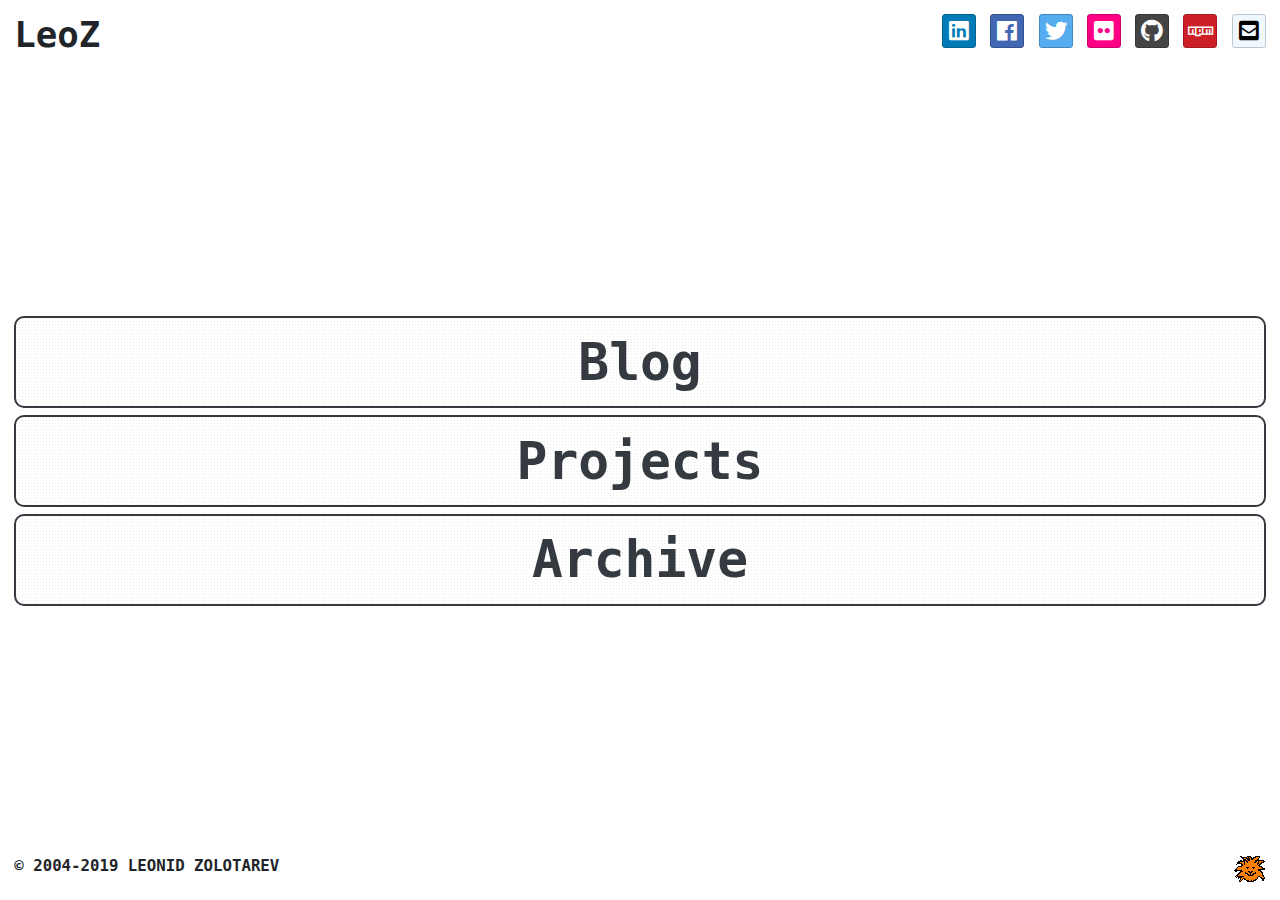
==== commit 13e4bfef: "Update index.html" ====
--- a/index.html
+++ b/index.html
@@ -75,7 +75,7 @@
         <a
           role="button"
           class="btn btn-xl btn-block btn-outline-dark"
-          href="http://blog.leoz.net"
+          href="https://blog.leoz.net"
         >
           Blog
         </a>
@@ -91,7 +91,7 @@
         <a
           role="button"
           class="btn btn-xl btn-block btn-outline-dark"
-          href="http://arc.leoz.net"
+          href="https://arc.leoz.net"
         >
           Archive
         </a>
--- a/style/style.css
+++ b/style/style.css
@@ -8,20 +8,6 @@
   font-family: monospace;
   font-weight: bold;
   font-size: 110%;
-}
-
-/*
- * Project List
- */
-.main-projects {
-  font-weight: normal;
-  font-size: 84%;
-  line-height: 16px;
-}
-
-.main-projects h5,
-.main-projects h6 {
-  margin-bottom: 13px;
 }
 
 body {
@@ -42,7 +28,8 @@
 }
 
 .nav-main-header .nav-link + .nav-link {
-  margin-left: 1.8rem;
+  margin-left: 1rem;
+  margin-bottom: 1rem;
 }
 
 @media (min-width: 48em) {
@@ -62,6 +49,7 @@
 
 .main-header-brand {
   font-weight: bold;
+  margin-bottom: 1rem;
 }
 
 /*
@@ -87,3 +75,21 @@
   background-color: #c2dfe3;
   background-image: none;
 }
+
+/*
+ * Project List
+ */
+.main-projects {
+  font-weight: normal;
+  font-size: 84%;
+  line-height: 16px;
+}
+
+.main-projects h5,
+.main-projects h6 {
+  margin-bottom: 13px;
+}
+
+.main-projects-link {
+  word-wrap: break-word;
+}
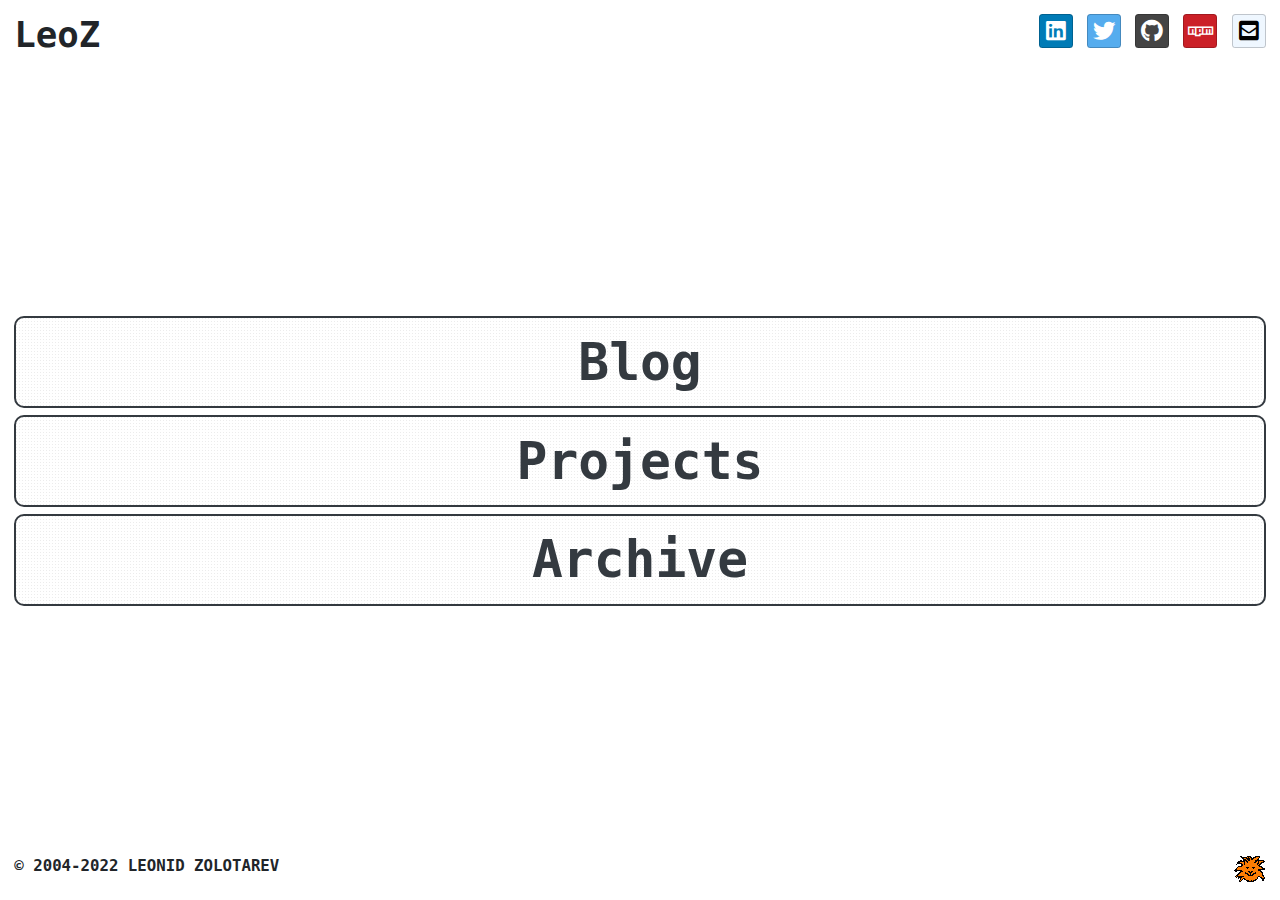
==== commit 89fd5e65: "Year 2022 updates" ====
--- a/index.html
+++ b/index.html
@@ -38,19 +38,9 @@
               ><span class="fab fa-linkedin"></span
             ></a>
             <a
-              class="nav-link btn btn-social-icon btn-facebook"
-              href="http://www.facebook.com/leonid.zolotarev"
-              ><span class="fab fa-facebook"></span
-            ></a>
-            <a
               class="nav-link btn btn-social-icon btn-twitter"
               href="http://twitter.com/_leoz_"
               ><span class="fab fa-twitter"></span
-            ></a>
-            <a
-              class="nav-link btn btn-social-icon btn-flickr"
-              href="http://www.flickr.com/photos/_leoz_/"
-              ><span class="fab fa-flickr"></span
             ></a>
             <a
               class="nav-link btn btn-social-icon btn-github"
@@ -99,7 +89,7 @@
 
       <footer class="main-footer mt-auto">
         <div class="inner">
-          <span class="main-footer-left">© 2004-2019 LEONID ZOLOTAREV</span>
+          <span class="main-footer-left">© 2004-2022 LEONID ZOLOTAREV</span>
           <span class="main-footer-right">
             <a href="index.html">
               <img src="img/leoz.gif" class="img-fluid" alt="LeoZ" />
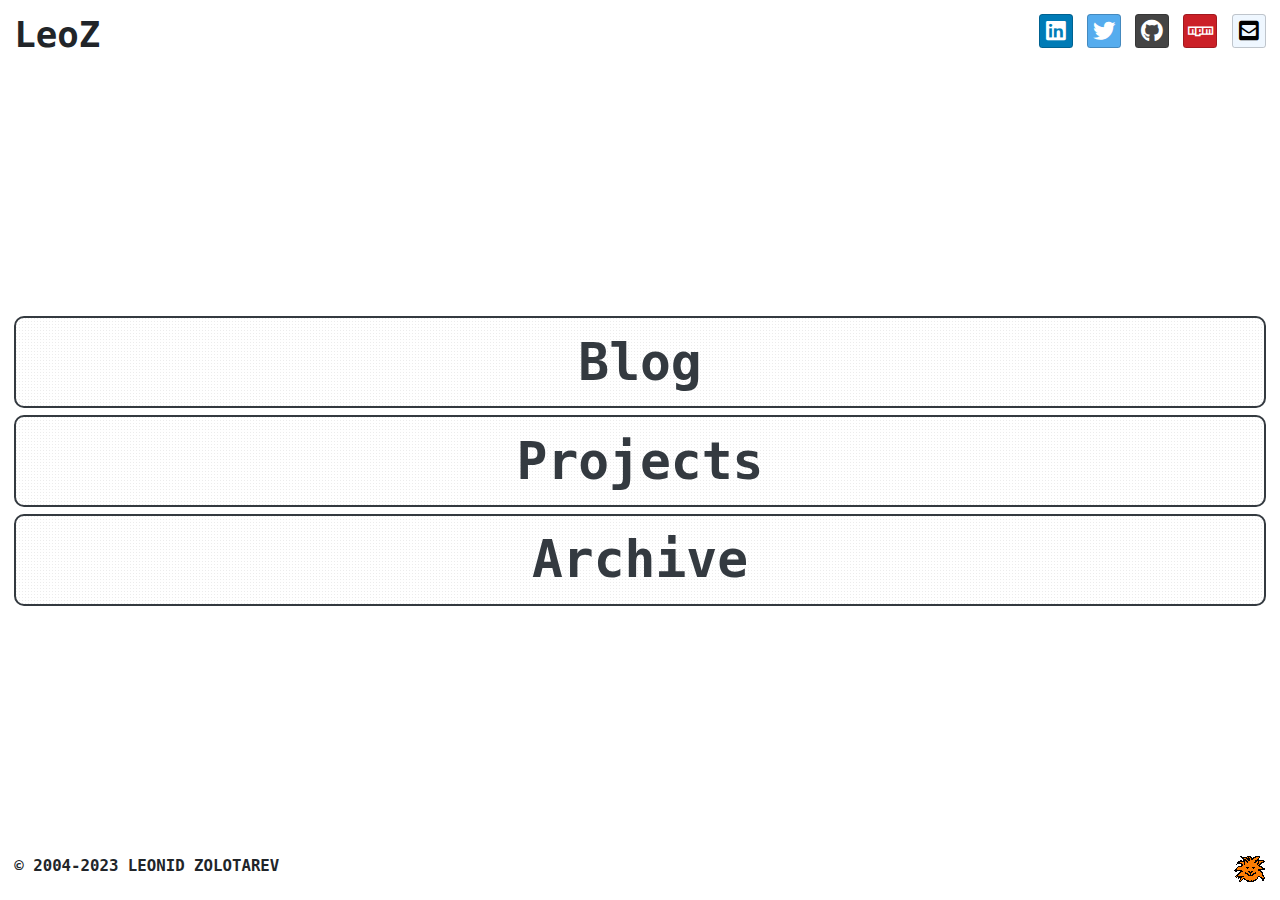
==== commit 8cd815cd: "Update latest projects" ====
--- a/index.html
+++ b/index.html
@@ -89,7 +89,7 @@
 
       <footer class="main-footer mt-auto">
         <div class="inner">
-          <span class="main-footer-left">© 2004-2022 LEONID ZOLOTAREV</span>
+          <span class="main-footer-left">© 2004-2023 LEONID ZOLOTAREV</span>
           <span class="main-footer-right">
             <a href="index.html">
               <img src="img/leoz.gif" class="img-fluid" alt="LeoZ" />
